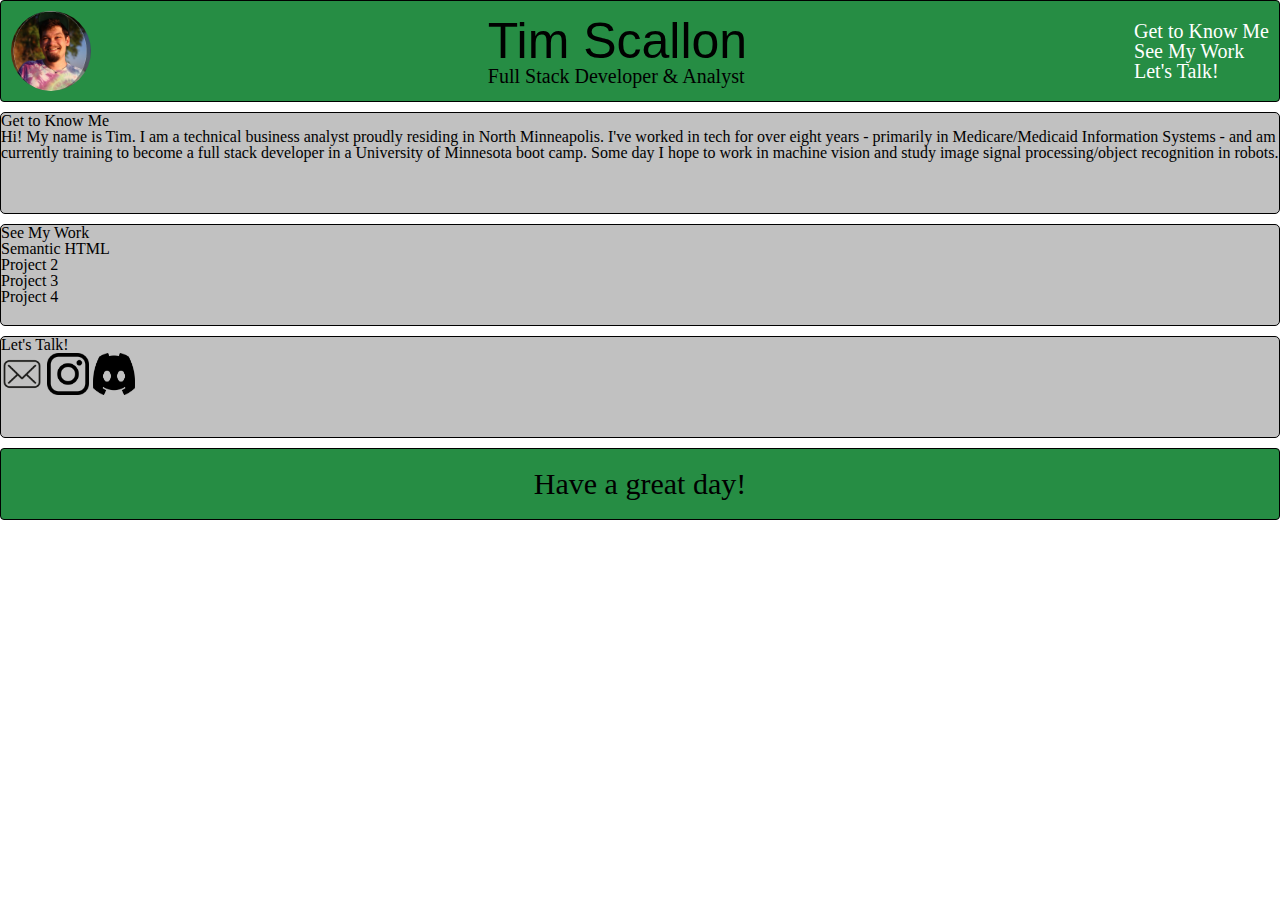
==== index.html @ ed117bcb "Added some icons and continued to format the body" ====
<!DOCTYPE html>
<html lang="en">

<head>
    <meta charset="UTF-8">
    <meta name="viewport" content="width=device-width, initial-scale=1.0">
    <link rel="stylesheet" href="./assets/css/reset.css" />
    <link rel="stylesheet" href="./assets/css/style.css" />
    <link rel="icon" href="./assets/favicon/favicon.ico" type=“image/x-icon” />
    <link rel=“shortcut icon” href=“favicon.ico” type=“image/x-icon”>
    <title>Tim Scallon's Portfolio</title>
</head>

<body>
    <header>
        <img src="./assets/images/headshot-timscallon.jpg" class="top-left"
        alt="A headshot of Tim Scallon, owner and creator of this portfolio page.">
        <section class="header-text">
            <h1>Tim Scallon</h1>
            <h2>Full Stack Developer & Analyst</h2>
        </section>

        <nav>
            <ul>
                <li>
                    <a href="#get-to-know-me">Get to Know Me</a>
                </li>
                <li>
                    <a href="#see-my-work">See My Work</a>
                </li>
                <li>
                    <a href="#lets-talk">Let's Talk!</a>
                </li>
            </ul>
        </nav>
    
    </header>

    <main>
        <section id="get-to-know-me">
            <h3>Get to Know Me</h3>
            <p>Hi! My name is Tim. I am a technical business analyst proudly residing in North Minneapolis. I've worked
                in tech for over eight years - primarily in Medicare/Medicaid Information Systems - and am currently
                training to become a full stack developer in a University of Minnesota boot camp. Some day I hope to
                work in machine vision and study image signal processing/object recognition in robots.</p>
        </section>

        <section id="see-my-work">
            <div class="container-projects">
                <h3>See My Work</h3>
                    <article id="">
                        <!-- <img src="./assets/pictures/semantic-html.jpg"> -->
                        <p>Semantic HTML</p>
                    </article>

                    <article id="">
                        <!-- <img src="./assets/pictures/project-2.jpg"> -->
                        <p>Project 2</p>
                    </article>
                    <article id="">
                        <!-- <img src="./assets/pictures/project-3.jpg"> -->
                        <p>Project 3</p>
                    </article>
                    <article id="">
                        <!-- <img src="./assets/pictures/project-4.jpg"> -->
                        <p>Project 4</p>
                    </article>
                </div>
            </div>
        </section>
        <section id="lets-talk">
            <h3>Let's Talk!</h3>
            <div>
                <a href="mailto:timscallon1@gmail.com" 
                target="_blank"><img src="./assets/images/email.png" alt="A symbolic icon depicting a mailing envelope."></a>
                <a href="https://www.instagram.com/frederico_swarthings" target="_blank"><img src="./assets/images/instagram.png" alt="A symbolic icon depicting the Instagram logo."></a>
                <a href="https://discord.gg/G8eJp6CHgz" target="_blank"><img src="./assets/images/discord.png" alt="A symbolic icon depicting the Discord logo." ></a>

            </div>
        </section>
    </main>
    <footer>
        <h4>Have a great day!</h4>
    </footer>

</body>

</html>
---- assets/css/style.css ----
header {
    background-color: #268d44;
    border: 1px solid black;
    border-radius: 4px;
    height: 100px;
    display: flex;
    flex-direction: row;
    justify-content: space-between;
}

header img.top-left {
    height: 80px;
    width: 80px;
    border-radius: 50%;
    padding: 10px;
}

header section.header-text {
    display: flex;
    flex-direction: column;
    padding-top: 15px;
    padding-bottom: 15px;
}
header h1 {
    font-size: 50px;
    font-family:'Trebuchet MS', 'Lucida Sans Unicode', 'Lucida Grande', 'Lucida Sans', Arial, sans-serif;
}

header h2 {
    font-size: 20px;
    font-family: Georgia, 'Times New Roman', Times, serif;
}

nav ul {
    padding-right: 10px;
    padding-top: 20px;
    padding-bottom: 20px;
}

/*Begin CSS for nav links*/
nav a {
    text-decoration: none;
    font-size: 20px;
}

nav a:link {
    color: #ffffff
/* - color for unvisited nav link */
}

nav a:visited {
    color: #0e94c9
/* - color for visited nav link */
}

nav a:hover {
    color: #000000
/* - color for visited nav link when mouse hovers over it */
}

nav a:active {
    color: #ff00d9
/* - color for nav link as it is clicked */
}
/*End CSS for nav links*/

a img {
    width:42px;
    height:42px;
}

section#get-to-know-me {
    height: 100px;
    background-color: #c1c1c1;
    border: 1px solid black;;
    margin-top: 10px;
    margin-bottom: 10px;
    border-radius: 5px;
}

section#see-my-work {
    height: 100px;
    background-color: #c1c1c1;
    border: 1px solid black;;
    margin-top: 10px;
    margin-bottom: 10px;
    border-radius: 5px;
}

section#lets-talk {
    height: 100px;
    background-color: #c1c1c1;
    border: 1px solid black;;
    margin-top: 10px;
    margin-bottom: 10px;
    border-radius: 5px;
}

footer {
    background-color: #268d44;
    border: 1px solid black;
    border-radius: 4px;
    height: 70px;
    display: flex;
    flex-direction: row;
    justify-content: center;
}

footer h4 {
    font-size: 30px;
    padding: 20px;
    font-family: Georgia, 'Times New Roman', Times, serif;
}
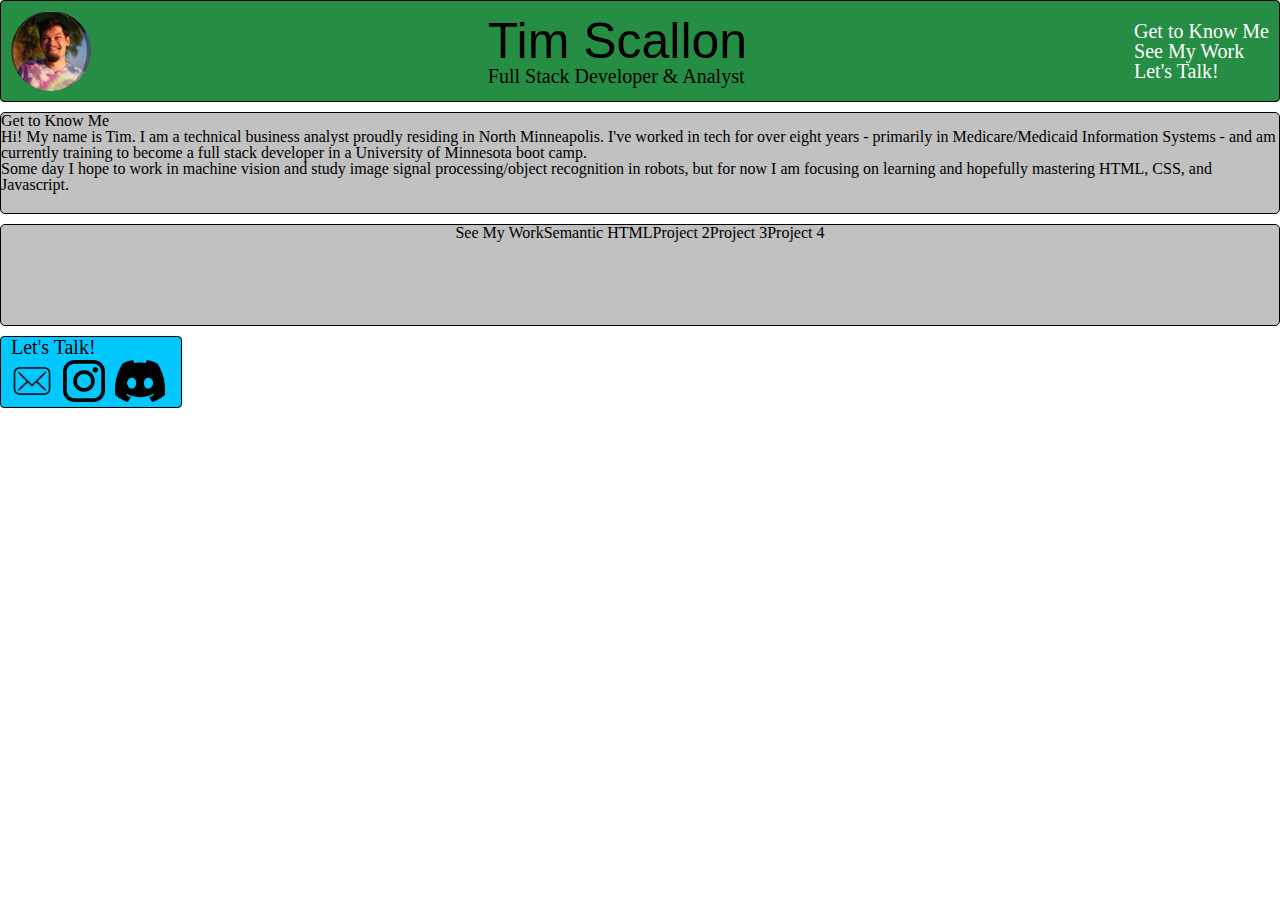
==== commit 417873c5: "Continued work on footer" ====
--- a/index.html
+++ b/index.html
@@ -13,8 +13,7 @@
 
 <body>
     <header>
-        <img src="./assets/images/headshot-timscallon.jpg" class="top-left"
-        alt="A headshot of Tim Scallon, owner and creator of this portfolio page.">
+        <img src="./assets/images/headshot-timscallon.jpg" alt="A headshot of Tim Scallon, owner and creator of this portfolio page" class="headshot">
         <section class="header-text">
             <h1>Tim Scallon</h1>
             <h2>Full Stack Developer & Analyst</h2>
@@ -41,8 +40,8 @@
             <h3>Get to Know Me</h3>
             <p>Hi! My name is Tim. I am a technical business analyst proudly residing in North Minneapolis. I've worked
                 in tech for over eight years - primarily in Medicare/Medicaid Information Systems - and am currently
-                training to become a full stack developer in a University of Minnesota boot camp. Some day I hope to
-                work in machine vision and study image signal processing/object recognition in robots.</p>
+                training to become a full stack developer in a University of Minnesota boot camp.</p><p>Some day I hope to
+                work in machine vision and study image signal processing/object recognition in robots, but for now I am focusing on learning and hopefully mastering HTML, CSS, and Javascript.</p>
         </section>
 
         <section id="see-my-work">
@@ -68,19 +67,19 @@
                 </div>
             </div>
         </section>
-        <section id="lets-talk">
-            <h3>Let's Talk!</h3>
-            <div>
-                <a href="mailto:timscallon1@gmail.com" 
-                target="_blank"><img src="./assets/images/email.png" alt="A symbolic icon depicting a mailing envelope."></a>
-                <a href="https://www.instagram.com/frederico_swarthings" target="_blank"><img src="./assets/images/instagram.png" alt="A symbolic icon depicting the Instagram logo."></a>
-                <a href="https://discord.gg/G8eJp6CHgz" target="_blank"><img src="./assets/images/discord.png" alt="A symbolic icon depicting the Discord logo." ></a>
+        
 
             </div>
         </section>
     </main>
     <footer>
-        <h4>Have a great day!</h4>
+        <h3 id="lets-talk">Let's Talk!</h3>
+        <div class="links">
+            <a href="mailto:timscallon1@gmail.com" 
+            target="_blank"><img src="./assets/images/email.png" alt="A symbolic icon depicting a mailing envelope." class="emaillogo"></a>
+            <a href="https://www.instagram.com/frederico_swarthings" target="_blank"><img src="./assets/images/instagram.png" alt="A symbolic icon depicting the Instagram logo." class="iglogo"></a>
+            <a href="https://discord.gg/G8eJp6CHgz" target="_blank"><img src="./assets/images/discord.png" alt="A symbolic icon depicting the Discord logo." class="discordlogo"></a>
+        </div>
     </footer>
 
 </body>
--- a/assets/css/style.css
+++ b/assets/css/style.css
@@ -1,3 +1,5 @@
+
+
 header {
     background-color: #268d44;
     border: 1px solid black;
@@ -8,7 +10,7 @@
     justify-content: space-between;
 }
 
-header img.top-left {
+header img.headshot {
     height: 80px;
     width: 80px;
     border-radius: 50%;
@@ -64,10 +66,6 @@
 }
 /*End CSS for nav links*/
 
-a img {
-    width:42px;
-    height:42px;
-}
 
 section#get-to-know-me {
     height: 100px;
@@ -87,27 +85,55 @@
     border-radius: 5px;
 }
 
-section#lets-talk {
-    height: 100px;
-    background-color: #c1c1c1;
-    border: 1px solid black;;
-    margin-top: 10px;
-    margin-bottom: 10px;
-    border-radius: 5px;
+.container-projects {
+    display: flex;
+    flex-wrap: wrap;
+    justify-content: center;
 }
 
+
+
 footer {
-    background-color: #268d44;
+    background-color: #02c8ff;
     border: 1px solid black;
     border-radius: 4px;
     height: 70px;
+    width: 180px;
+    display: flex;
+    flex-direction: column;
+    /* justify-content: space-between; */
+}
+
+footer h3 {
+    font-size: 20px;
+    padding-left: 10px;
+    font-family: Georgia, 'Times New Roman', Times, serif;
+}
+
+div.links {
     display: flex;
     flex-direction: row;
-    justify-content: center;
 }
 
-footer h4 {
-    font-size: 30px;
-    padding: 20px;
-    font-family: Georgia, 'Times New Roman', Times, serif;
+
+.emaillogo {
+    padding-left: 10px;
+    padding-top: 3px;
+    width:42px;
+    height:42px;
+}
+
+.iglogo {
+    padding-left: 10px;
+    padding-top: 3px;
+    width:42px;
+    height:42px;
+}
+
+.discordlogo {
+    padding-left: 10px;
+    padding-right: 10px;
+    padding-top: 3px;
+    width:50px;
+    height:42px;
 }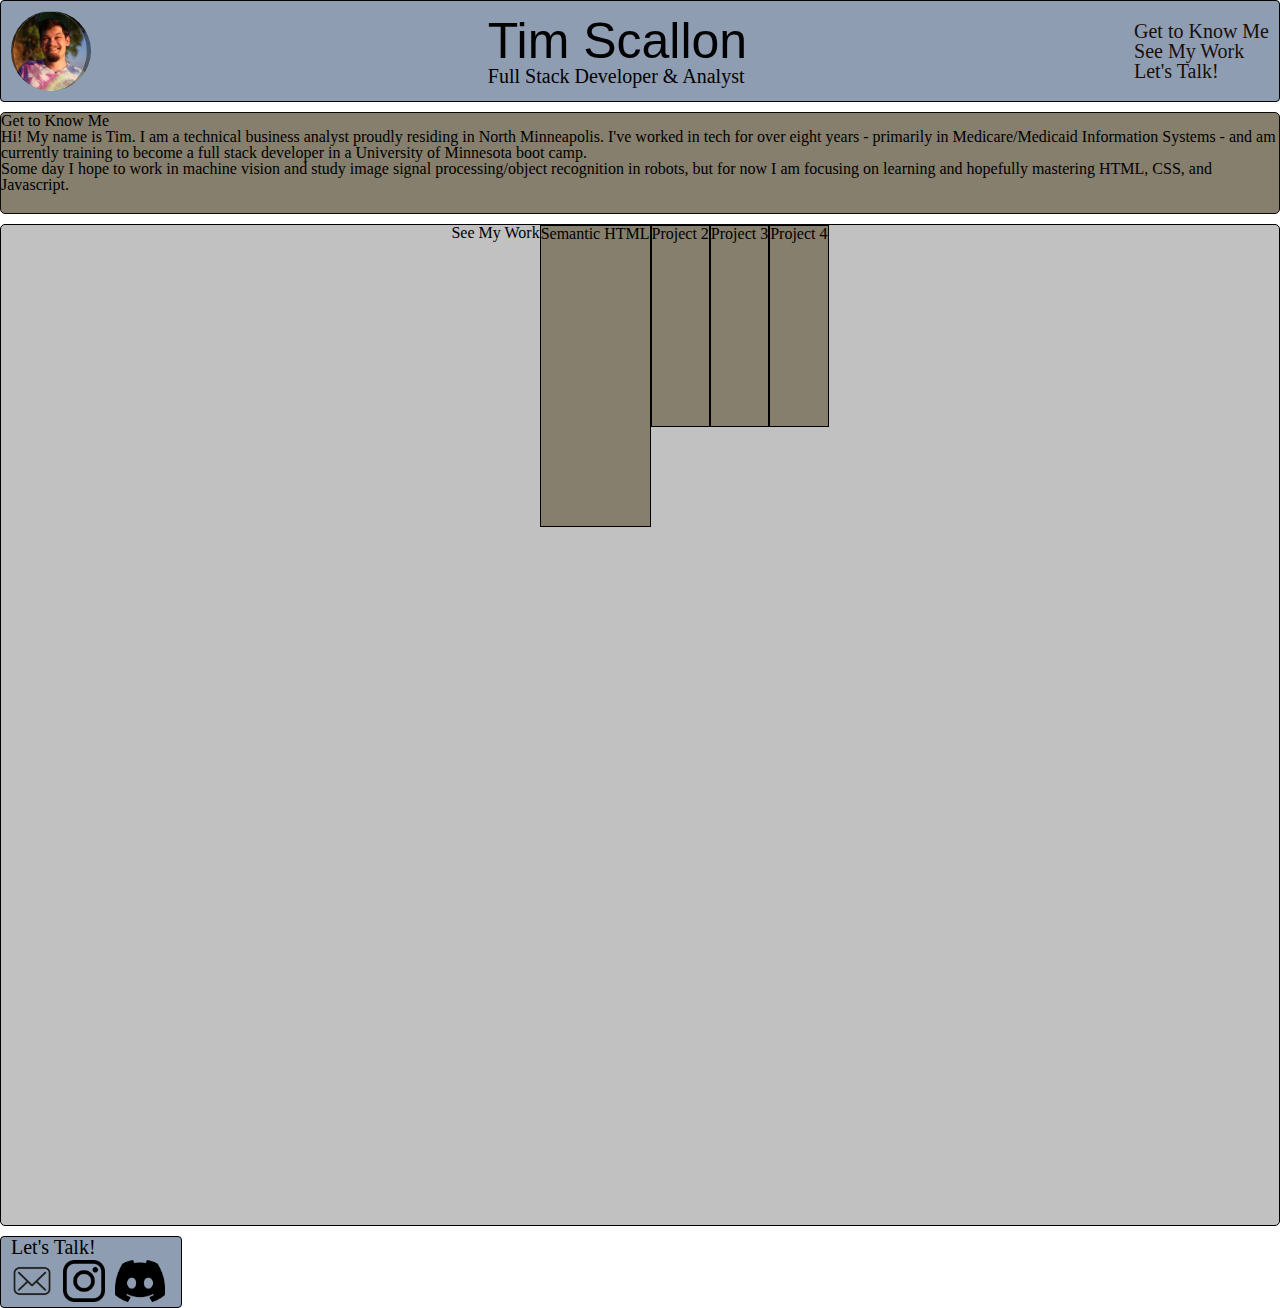
==== commit c75c2351: "image work" ====
--- a/index.html
+++ b/index.html
@@ -47,20 +47,22 @@
         <section id="see-my-work">
             <div class="container-projects">
                 <h3>See My Work</h3>
-                    <article id="">
+                    <article id="main-project">
                         <!-- <img src="./assets/pictures/semantic-html.jpg"> -->
                         <p>Semantic HTML</p>
                     </article>
 
-                    <article id="">
+                    <article class="minor-project-tile" id="project-2">
                         <!-- <img src="./assets/pictures/project-2.jpg"> -->
                         <p>Project 2</p>
                     </article>
-                    <article id="">
+
+                    <article class="minor-project-tile" id="project-3">
                         <!-- <img src="./assets/pictures/project-3.jpg"> -->
                         <p>Project 3</p>
                     </article>
-                    <article id="">
+
+                    <article class="minor-project-tile" id="project-4">
                         <!-- <img src="./assets/pictures/project-4.jpg"> -->
                         <p>Project 4</p>
                     </article>
--- a/assets/css/style.css
+++ b/assets/css/style.css
@@ -1,13 +1,14 @@
-
+/*Begin CSS for complete header*/
 
 header {
-    background-color: #268d44;
+    background-color: #8F9DB3;
     border: 1px solid black;
     border-radius: 4px;
     height: 100px;
     display: flex;
     flex-direction: row;
     justify-content: space-between;
+    /*Header bar*/
 }
 
 header img.headshot {
@@ -33,51 +34,61 @@
     font-family: Georgia, 'Times New Roman', Times, serif;
 }
 
+/*Begin CSS for nav links*/
+
 nav ul {
     padding-right: 10px;
     padding-top: 20px;
     padding-bottom: 20px;
+    font-family: Georgia, 'Times New Roman', Times, serif;
 }
 
-/*Begin CSS for nav links*/
 nav a {
     text-decoration: none;
     font-size: 20px;
 }
 
 nav a:link {
-    color: #ffffff
+    color: #180F07
 /* - color for unvisited nav link */
 }
 
 nav a:visited {
-    color: #0e94c9
+    color: #867F6D
 /* - color for visited nav link */
 }
 
 nav a:hover {
-    color: #000000
+    color: #0B0A05;
+    font-weight: bold;
+    
 /* - color for visited nav link when mouse hovers over it */
 }
 
 nav a:active {
-    color: #ff00d9
+    color: #49402F
 /* - color for nav link as it is clicked */
 }
 /*End CSS for nav links*/
+/*End CSS for complete header*/
 
+/*Begin CSS for author bio section*/
 
 section#get-to-know-me {
     height: 100px;
-    background-color: #c1c1c1;
-    border: 1px solid black;;
+    background-color: #867F6D;
+    border: 1px solid #0B0A05;
     margin-top: 10px;
     margin-bottom: 10px;
     border-radius: 5px;
 }
 
+
+/*End CSS for author bio section*/
+/*Begin CSS for portfolio work section*/
+
 section#see-my-work {
-    height: 100px;
+    height: 1000px;
     background-color: #c1c1c1;
     border: 1px solid black;;
     margin-top: 10px;
@@ -91,10 +102,40 @@
     justify-content: center;
 }
 
+#main-project {
+    background-image: url(./assets/images/main-project.jpg);
+    background-size: cover;
+    background-repeat: no-repeat;
+    height: 300px;
+    background-color: #867F6D;
+    border: 1px solid black;
+}
 
+.minor-project-tile {
+    background-size: cover;
+    background-repeat: no-repeat;
+    height: 200px;
+    background-color: #867F6D;
+    border: 1px solid black;
+}
+
+#project-2 {
+    background-image: url(./assets/images/project-2.jpg);
+}
+
+#project-3 {
+    background-image: url(./assets/images/project-3.jpg);
+}
+
+#project-4 {
+    background-image: url(./assets/images/project-4.jpg);
+}
+
+/*End CSS for portfolio work section*/
+/*Begin CSS for footer section*/
 
 footer {
-    background-color: #02c8ff;
+    background-color: #8F9DB3;
     border: 1px solid black;
     border-radius: 4px;
     height: 70px;
@@ -110,11 +151,12 @@
     font-family: Georgia, 'Times New Roman', Times, serif;
 }
 
+/*Begin CSS for logo contact links*/
+
 div.links {
     display: flex;
     flex-direction: row;
 }
-
 
 .emaillogo {
     padding-left: 10px;
@@ -136,4 +178,7 @@
     padding-top: 3px;
     width:50px;
     height:42px;
-}+}
+
+/*Begin CSS for portfolio work section*/
+/*End CSS for footer section*/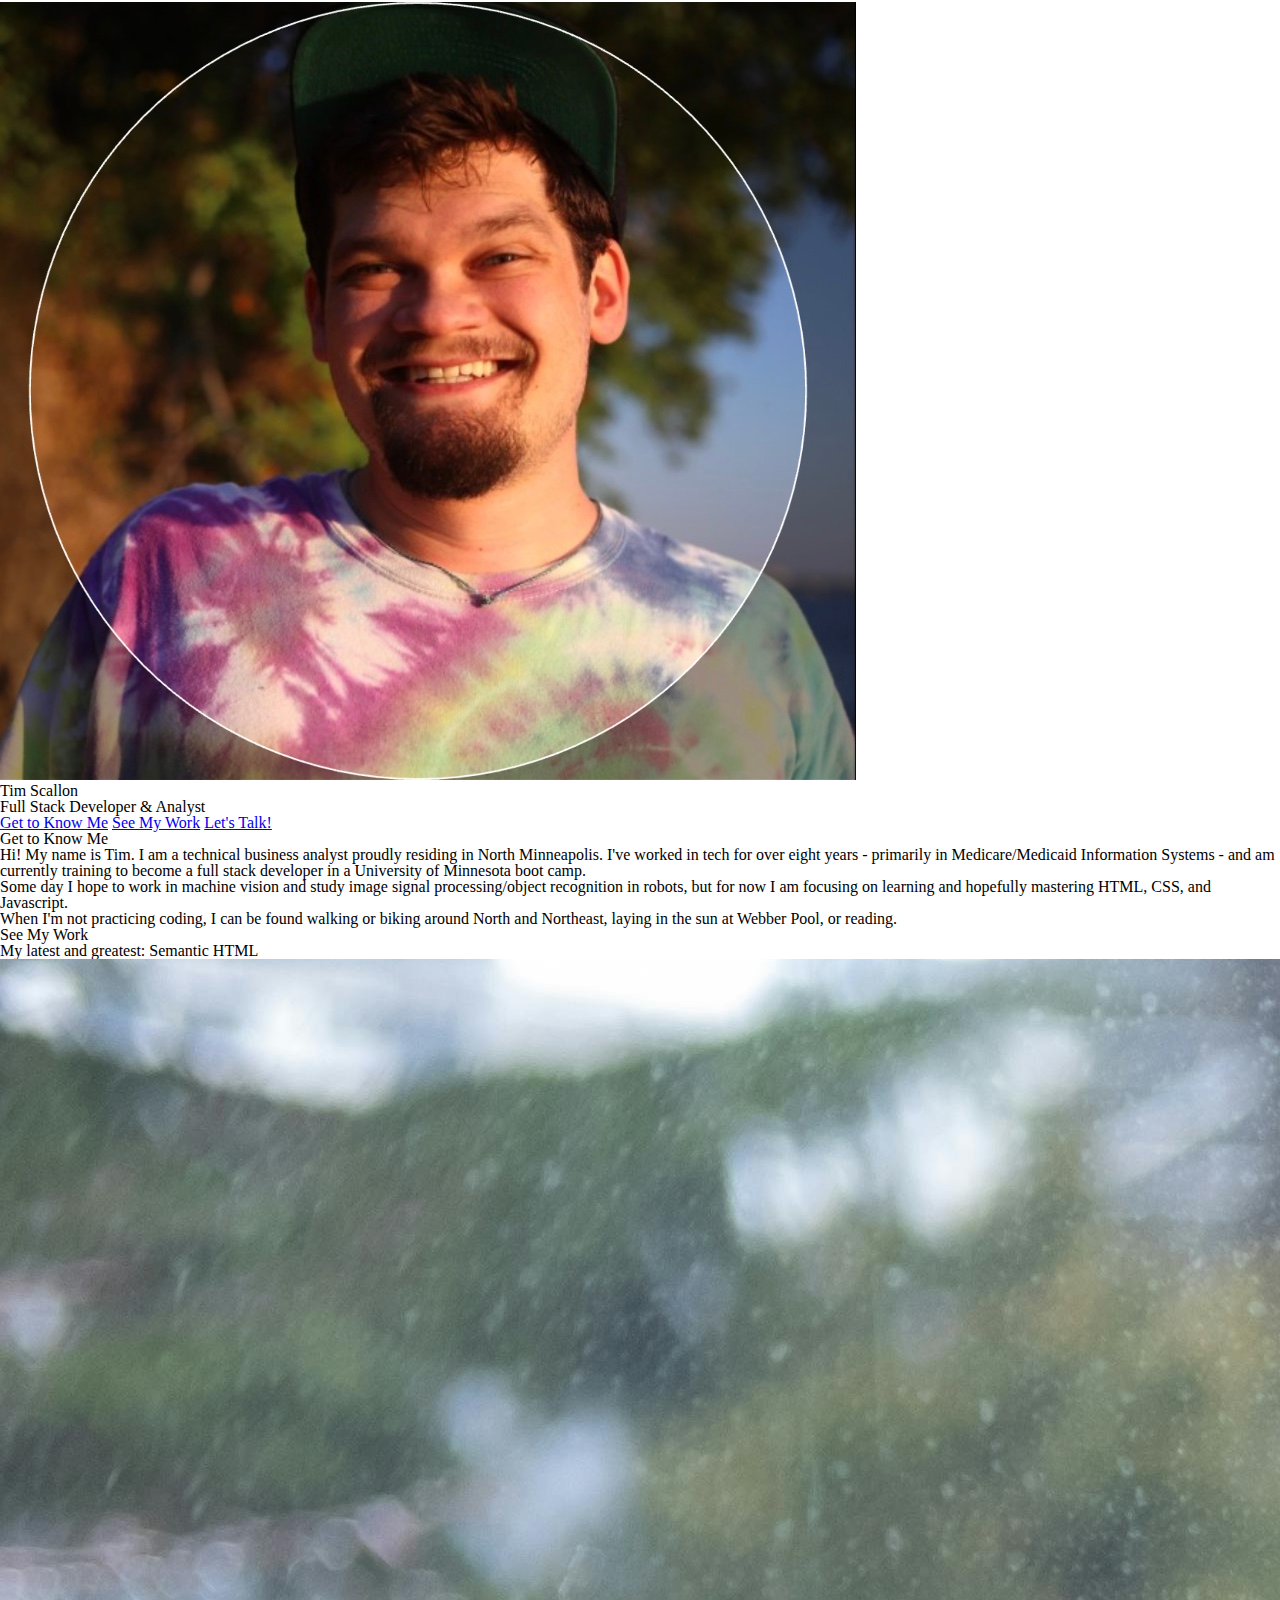
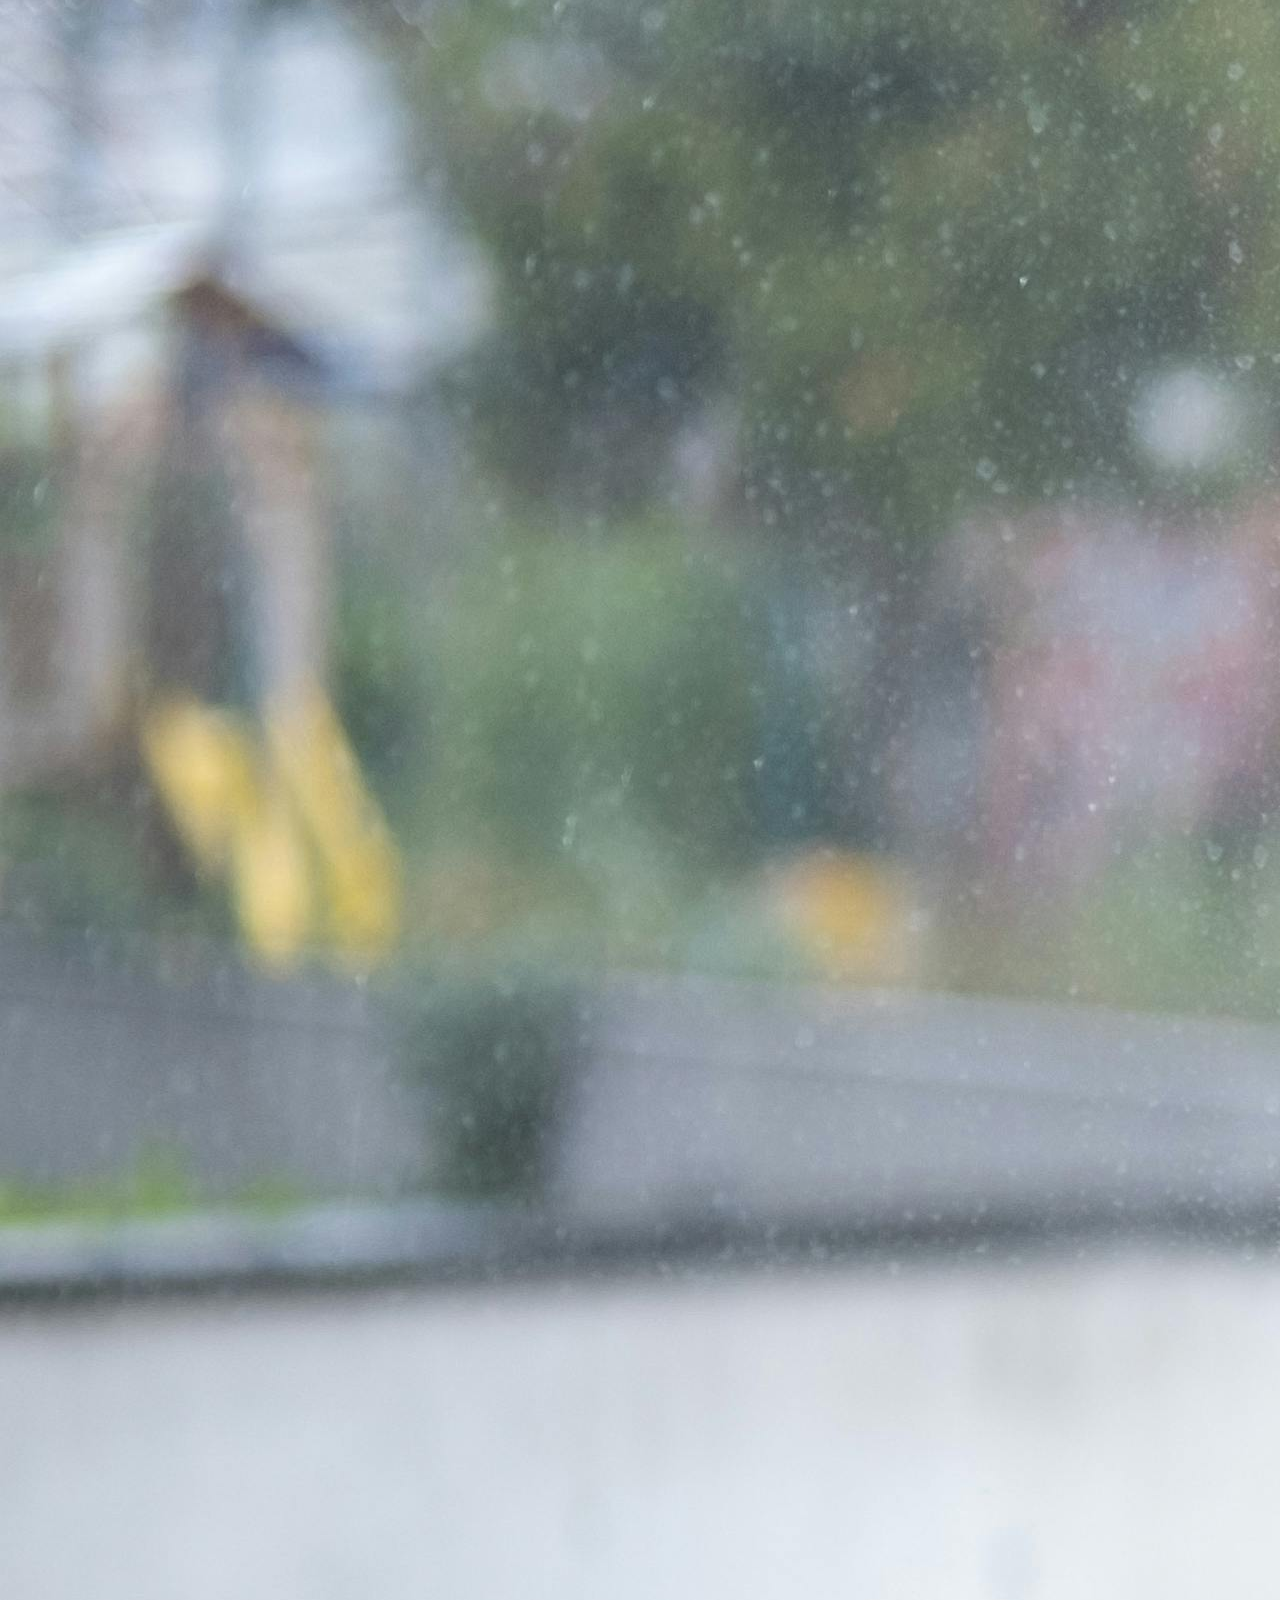
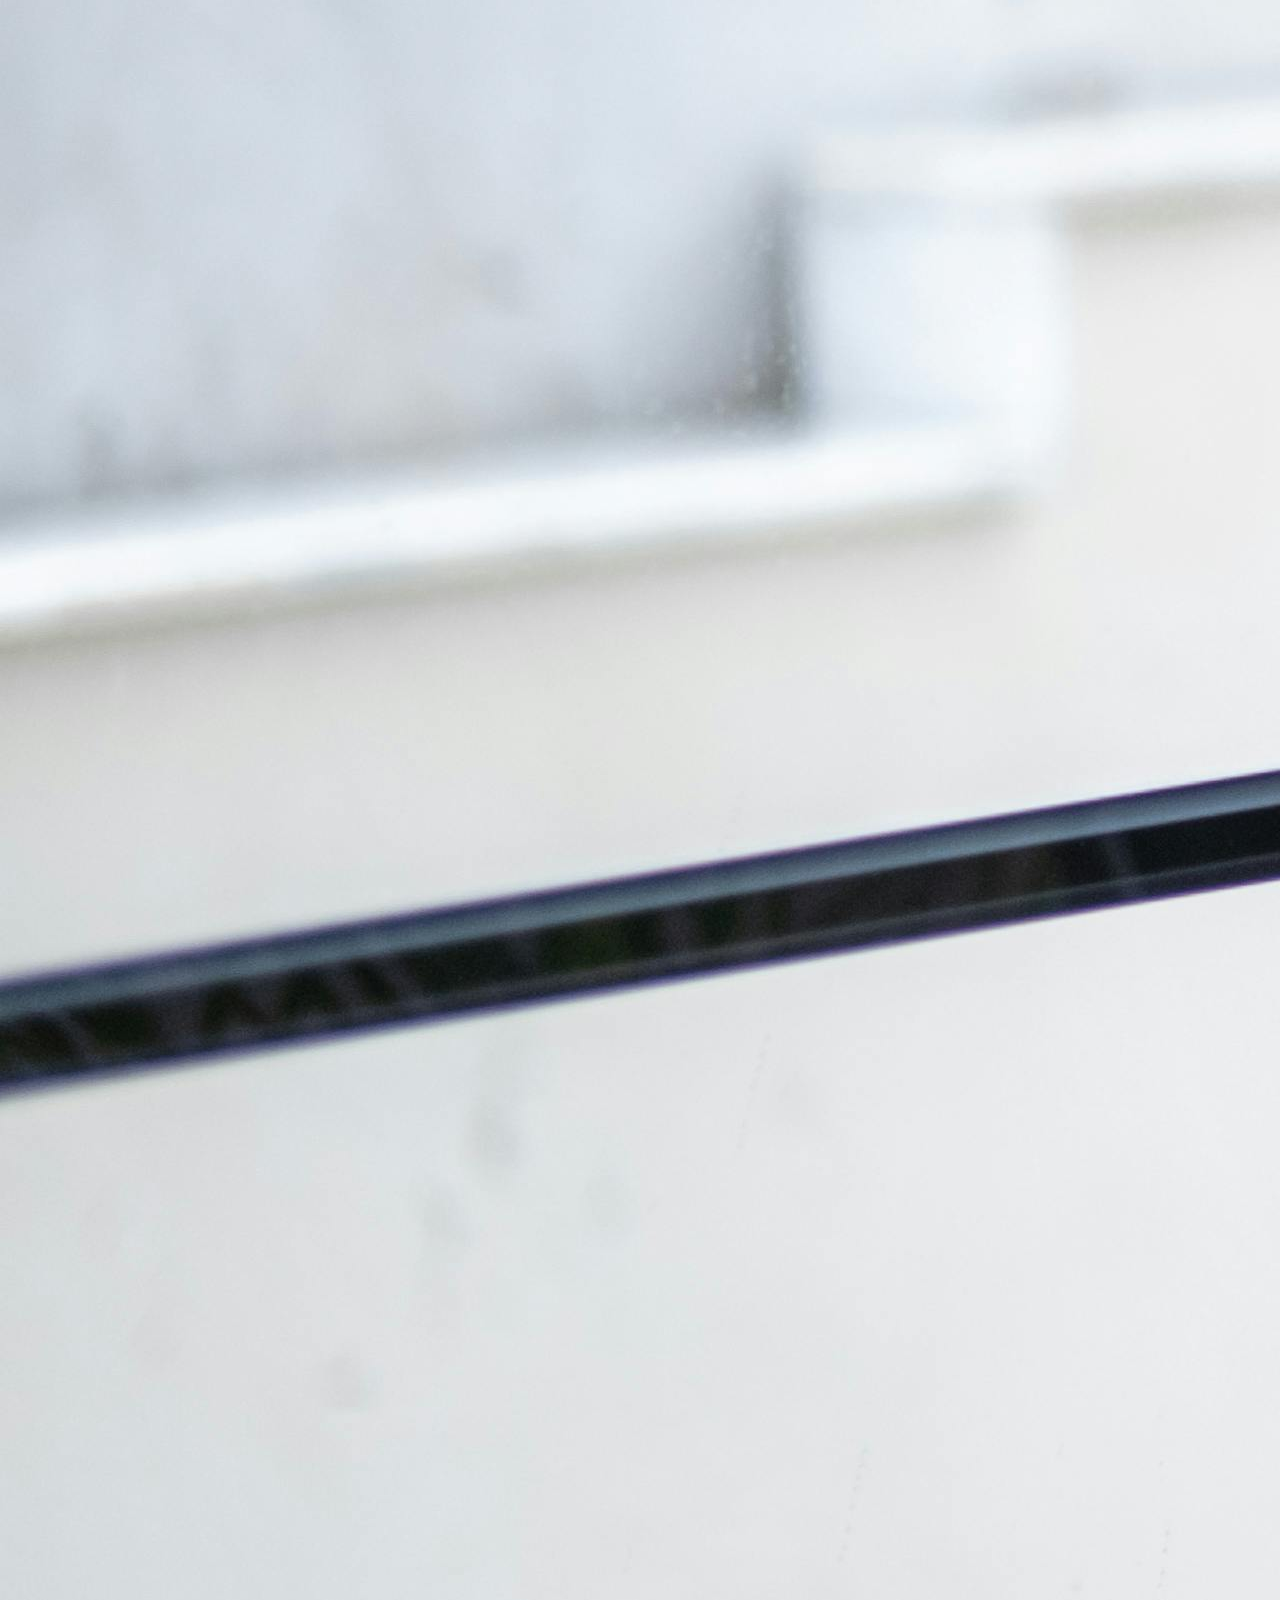
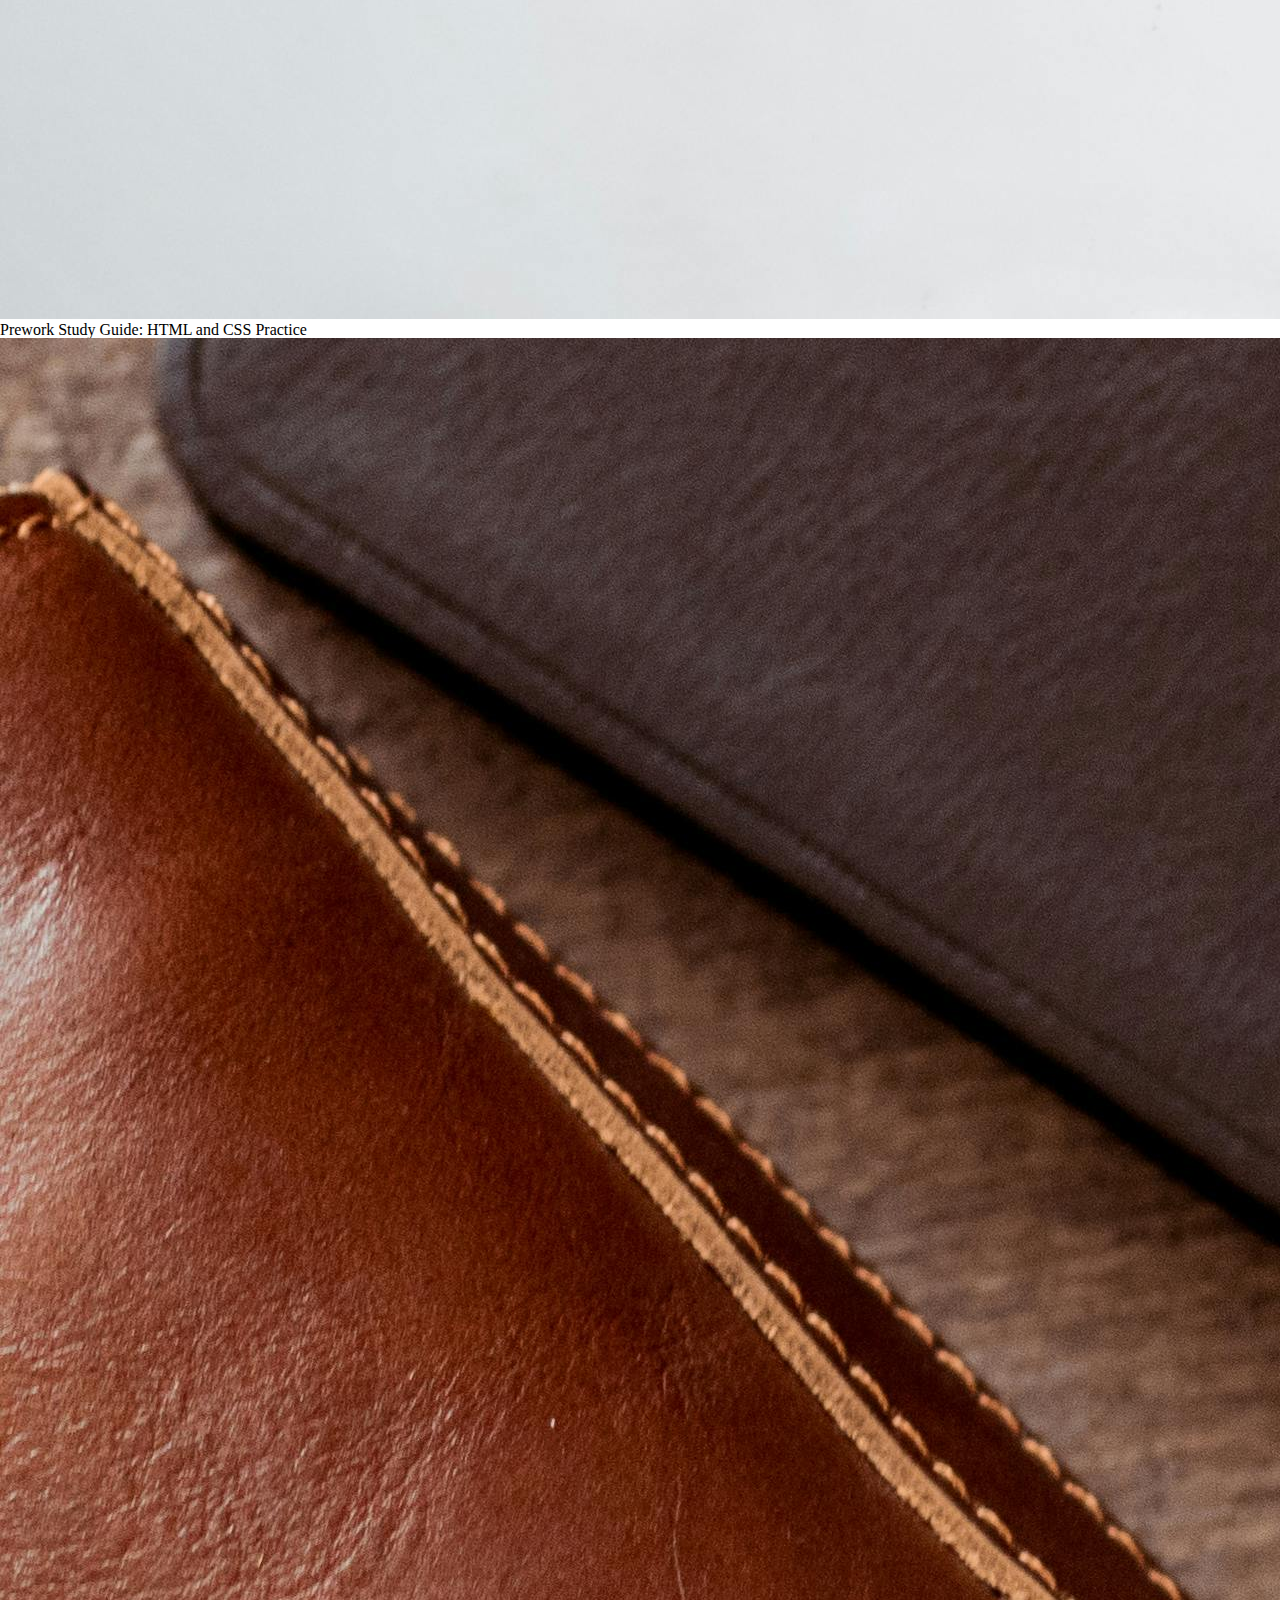
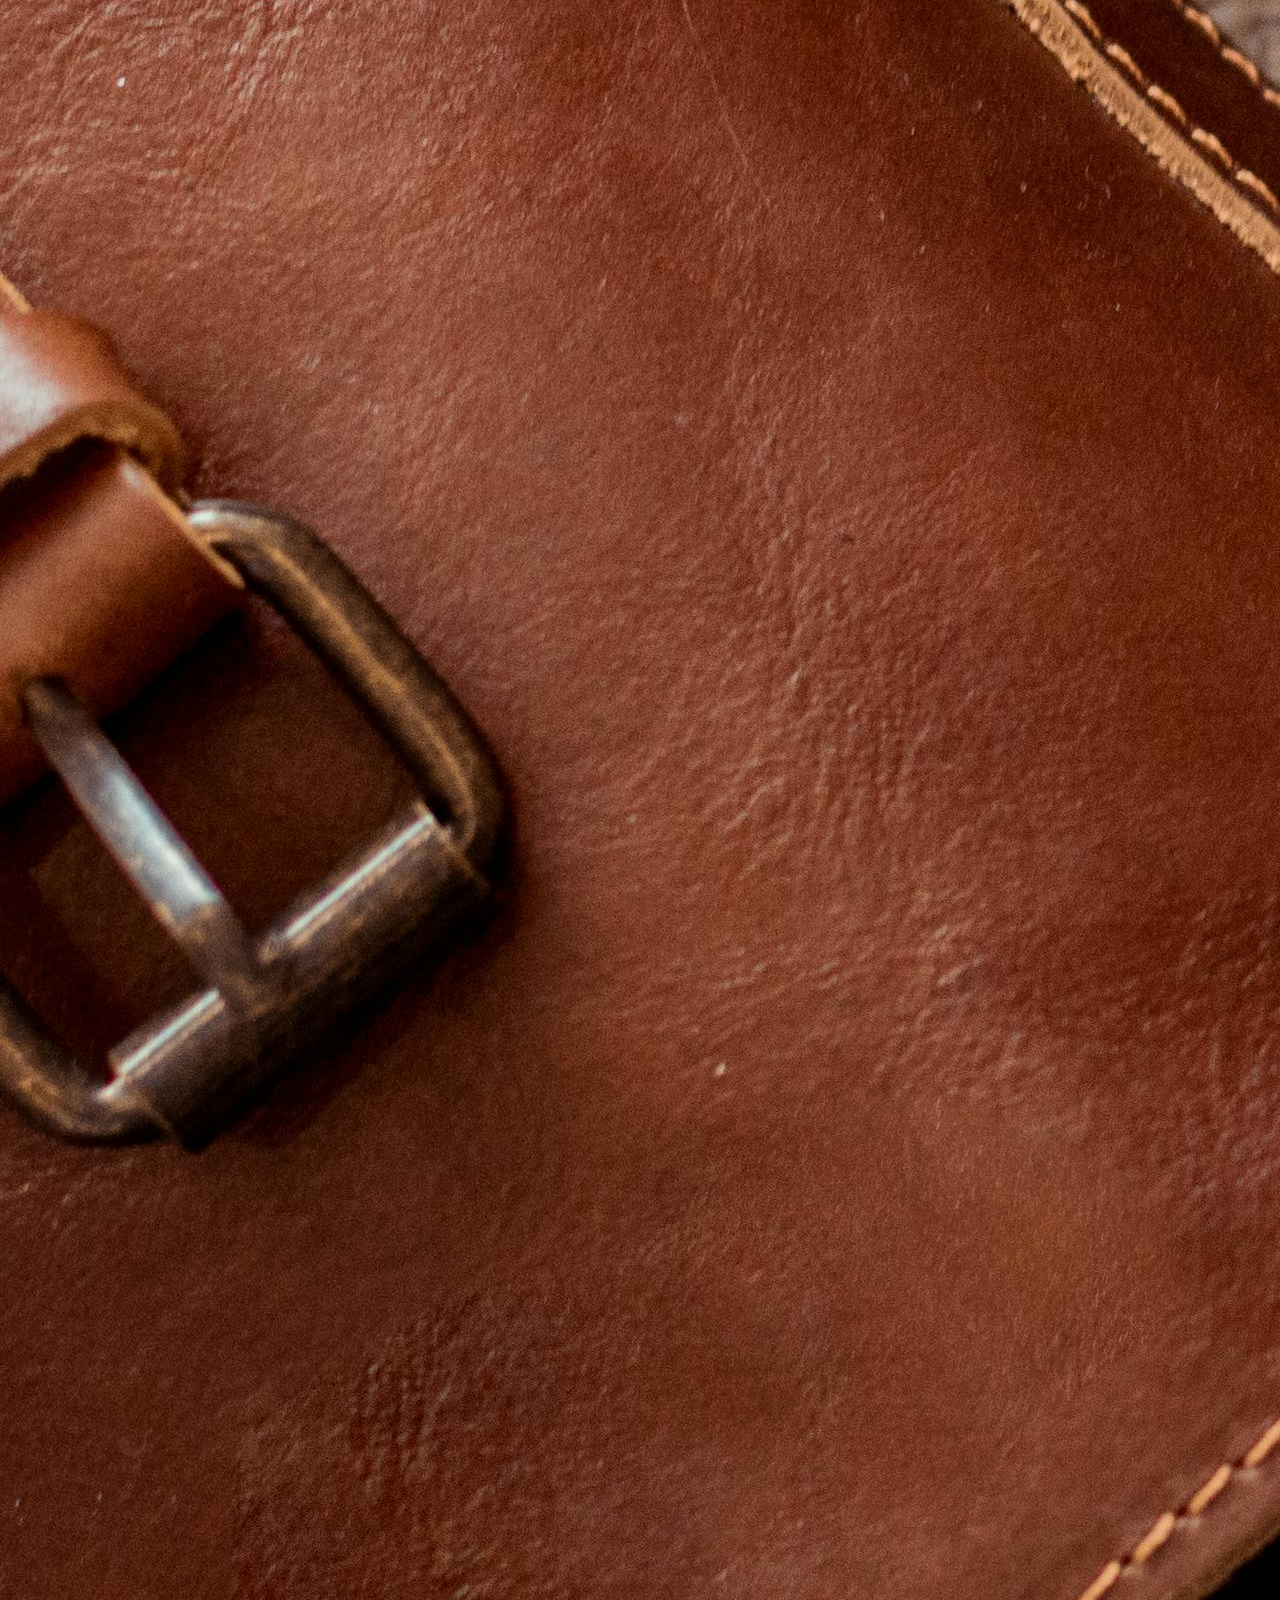
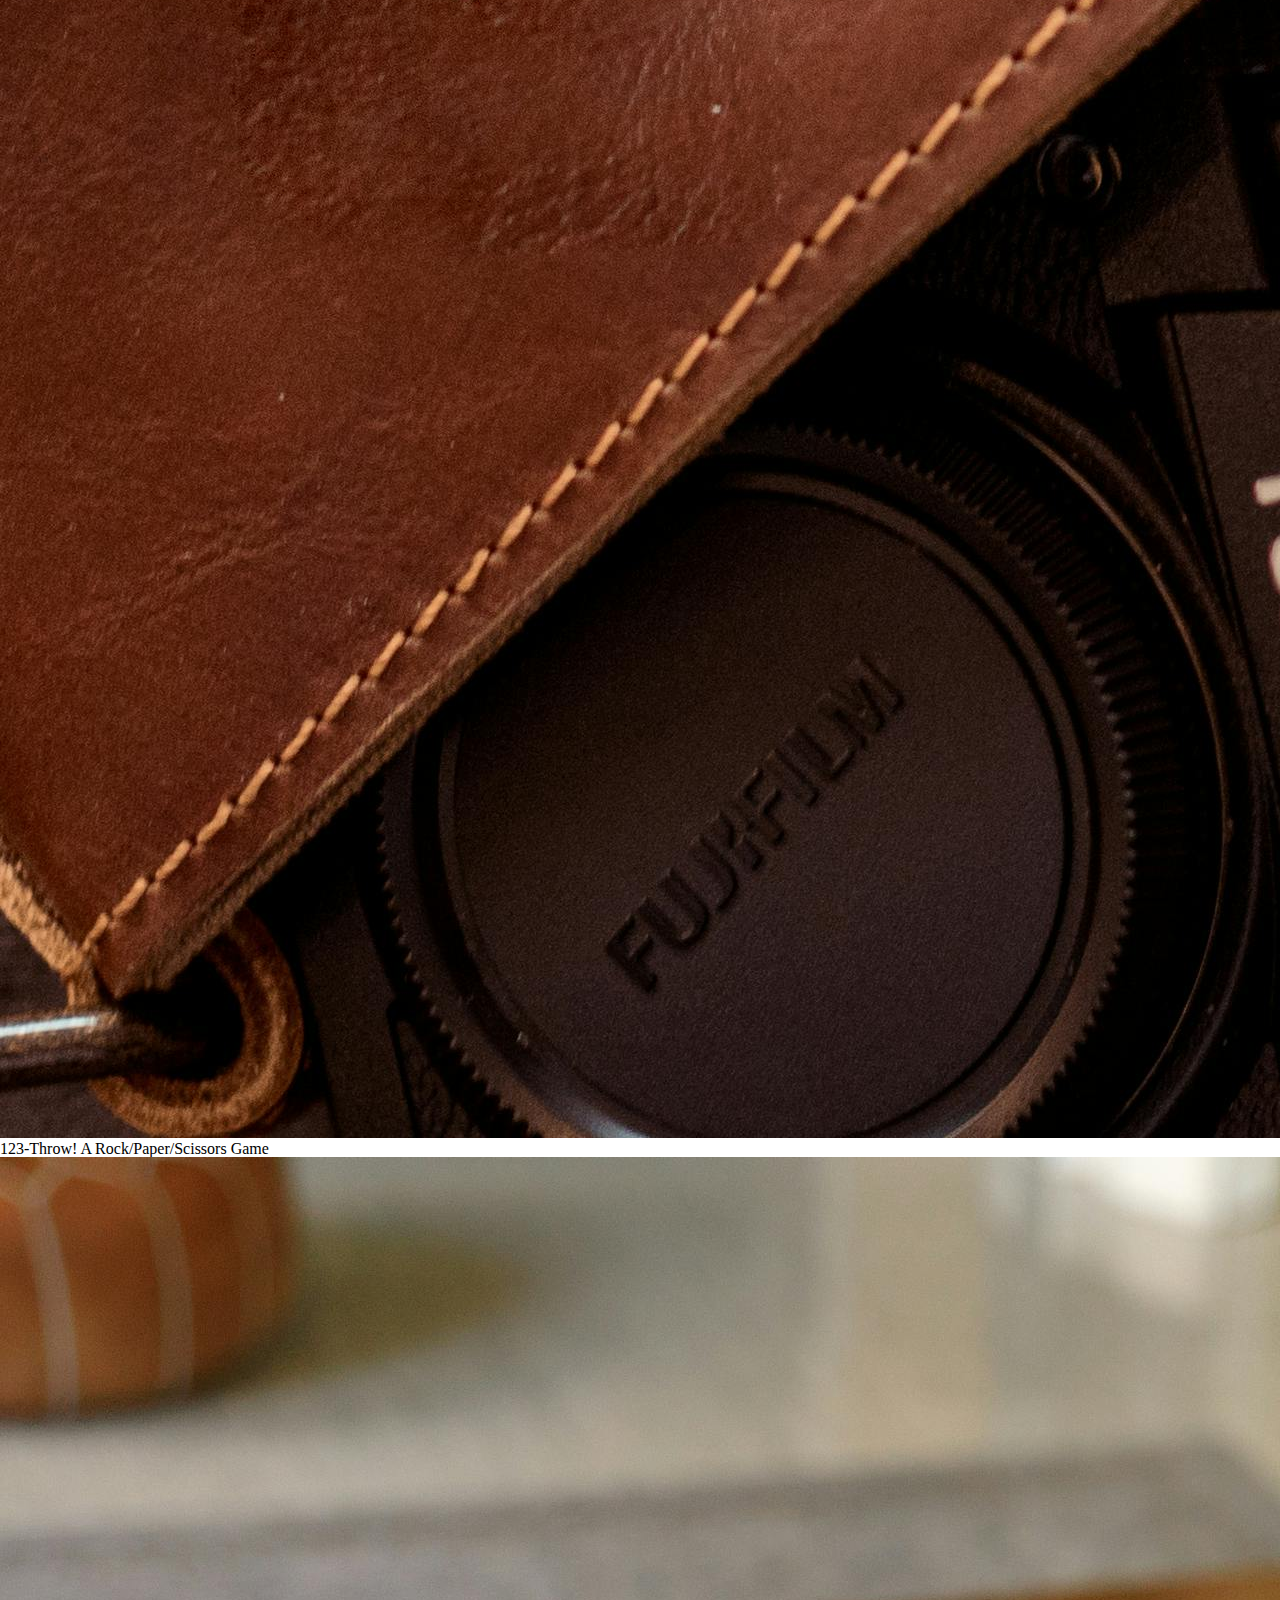
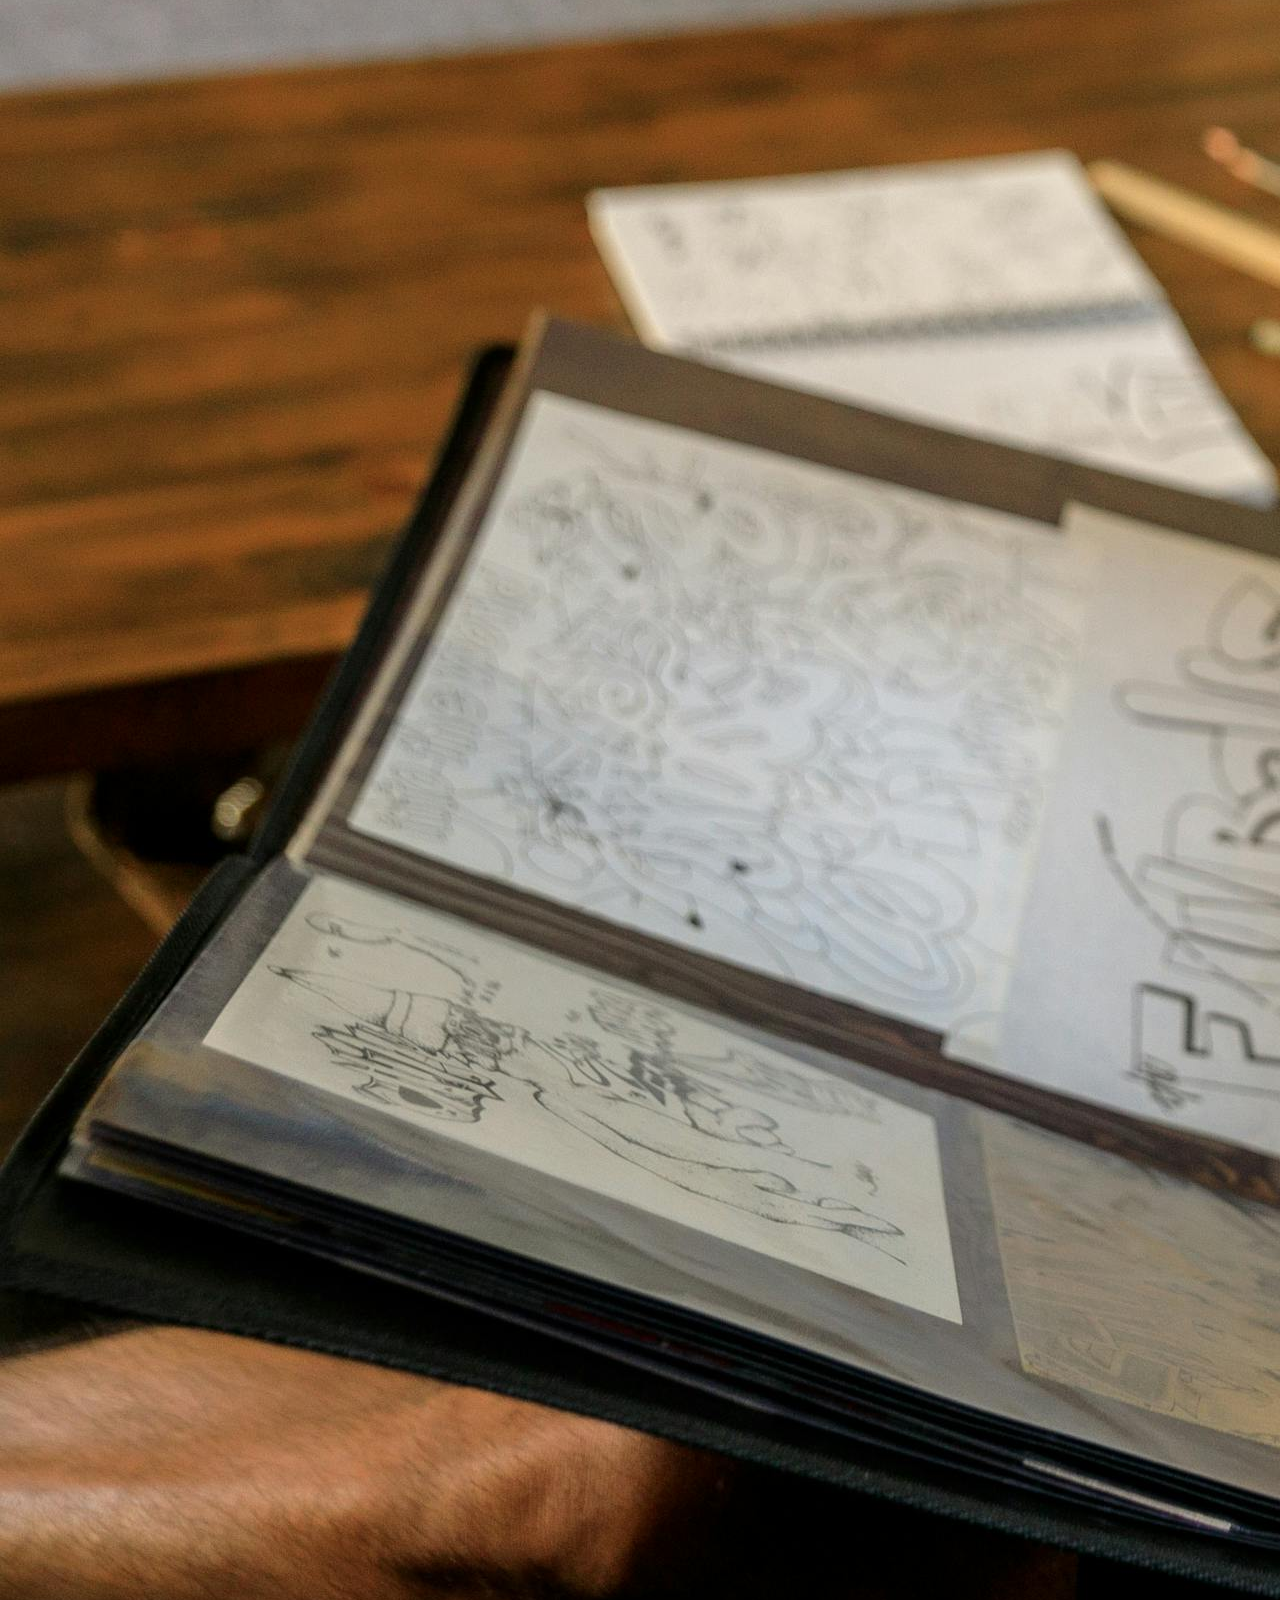
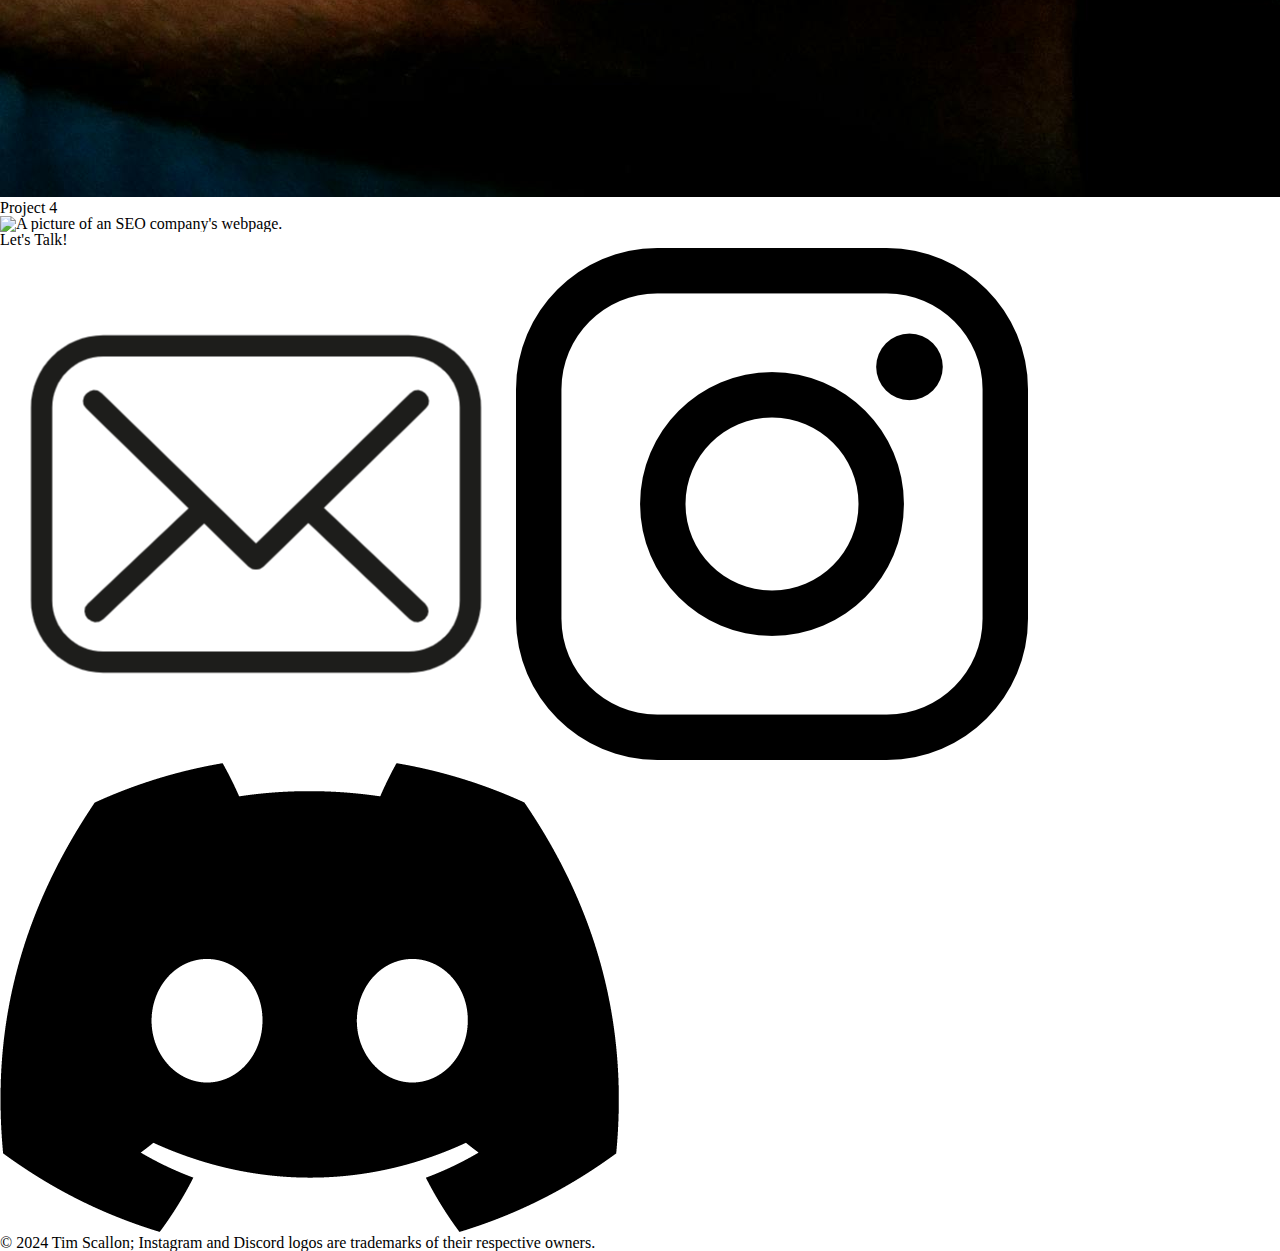
==== commit 03547560: "Major breakthrough, finally more than halfway there. Need to revisit image placement etc." ====
--- a/index.html
+++ b/index.html
@@ -5,82 +5,80 @@
     <meta charset="UTF-8">
     <meta name="viewport" content="width=device-width, initial-scale=1.0">
     <link rel="stylesheet" href="./assets/css/reset.css" />
-    <link rel="stylesheet" href="./assets/css/style.css" />
+    <link rel="stylesheet" href="./assets/css/style-new.css" />
     <link rel="icon" href="./assets/favicon/favicon.ico" type=“image/x-icon” />
     <link rel=“shortcut icon” href=“favicon.ico” type=“image/x-icon”>
     <title>Tim Scallon's Portfolio</title>
 </head>
 
 <body>
-    <header>
-        <img src="./assets/images/headshot-timscallon.jpg" alt="A headshot of Tim Scallon, owner and creator of this portfolio page" class="headshot">
-        <section class="header-text">
+    <header class="header">
+        <div class="headshot">
+            <img src="./assets/images/headshot-timscallon.jpg" alt="A headshot of Tim Scallon, owner and creator of this portfolio page.">
+        </div>
+
+        <div class="name-title">
             <h1>Tim Scallon</h1>
             <h2>Full Stack Developer & Analyst</h2>
-        </section>
+        </div>
 
         <nav>
-            <ul>
-                <li>
-                    <a href="#get-to-know-me">Get to Know Me</a>
-                </li>
-                <li>
-                    <a href="#see-my-work">See My Work</a>
-                </li>
-                <li>
-                    <a href="#lets-talk">Let's Talk!</a>
-                </li>
-            </ul>
+            <a href="#get-to-know-me">Get to Know Me</a>
+            <a href="#see-my-work">See My Work</a>
+            <a href="#lets-talk">Let's Talk!</a>
         </nav>
+    </header>
     
-    </header>
-
     <main>
         <section id="get-to-know-me">
-            <h3>Get to Know Me</h3>
-            <p>Hi! My name is Tim. I am a technical business analyst proudly residing in North Minneapolis. I've worked
-                in tech for over eight years - primarily in Medicare/Medicaid Information Systems - and am currently
-                training to become a full stack developer in a University of Minnesota boot camp.</p><p>Some day I hope to
-                work in machine vision and study image signal processing/object recognition in robots, but for now I am focusing on learning and hopefully mastering HTML, CSS, and Javascript.</p>
+            <h2>Get to Know Me</h2>
+            <p>Hi! My name is Tim. I am a technical business analyst proudly residing in North Minneapolis. I've worked in tech for over eight years - primarily in Medicare/Medicaid Information Systems - and am currently
+            training to become a full stack developer in a University of Minnesota boot camp.</p>
+            <p>Some day I hope to work in machine vision and study image signal processing/object recognition in robots, but for now I am focusing on learning and hopefully mastering HTML, CSS, and Javascript.</p>
+            <p>When I'm not practicing coding, I can be found walking or biking around North and Northeast, laying in the sun at Webber Pool, or reading.</p>
         </section>
 
         <section id="see-my-work">
+            <h2>See My Work</h2>
             <div class="container-projects">
-                <h3>See My Work</h3>
-                    <article id="main-project">
-                        <!-- <img src="./assets/pictures/semantic-html.jpg"> -->
-                        <p>Semantic HTML</p>
+    
+                    <article class="main-project" class="projects">
+                        <h3>My latest and greatest: Semantic HTML</h3>
+                        <img src="./assets/images/main-project.jpg" alt="A picture of an SEO company's webpage.">
                     </article>
 
-                    <article class="minor-project-tile" id="project-2">
-                        <!-- <img src="./assets/pictures/project-2.jpg"> -->
-                        <p>Project 2</p>
+                    <article class="projects">
+                        <h3>Prework Study Guide: HTML and CSS Practice</h3>
+                        <img src="./assets/images/project-2.jpg" alt="A picture of an SEO company's webpage.">
                     </article>
 
-                    <article class="minor-project-tile" id="project-3">
-                        <!-- <img src="./assets/pictures/project-3.jpg"> -->
-                        <p>Project 3</p>
+                    <article class="projects">
+                        <h3>123-Throw! A Rock/Paper/Scissors Game</h3>
+                        <img src="./assets/images/project-3.jpg" alt="A picture of an SEO company's webpage.">
                     </article>
 
-                    <article class="minor-project-tile" id="project-4">
-                        <!-- <img src="./assets/pictures/project-4.jpg"> -->
-                        <p>Project 4</p>
+                    <article class="projects">
+                        <h3>Project 4</h3>
+                        <img src="./assets/images/project-4.jpg" alt="A picture of an SEO company's webpage.">
                     </article>
-                </div>
+
+    </main>
+
+    <footer class="footer">
+        <div class="talkbox">
+            <h3 id="lets-talk">Let's Talk!</h3>    
+            <div class="links">
+                <a href="mailto:timscallon1@gmail.com" 
+                target="_blank"><img src="./assets/images/email.png" alt="A symbolic icon depicting a mailing envelope." class="emaillogo"></a>
+
+                <a href="https://www.instagram.com/frederico_swarthings" target="_blank"><img src="./assets/images/instagram.png" alt="A symbolic icon depicting the Instagram logo." class="iglogo"></a>
+
+                <a href="https://discord.gg/G8eJp6CHgz" target="_blank"><img src="./assets/images/discord.png" alt="A symbolic icon depicting the Discord logo." class="discordlogo"></a>
             </div>
-        </section>
-        
-
-            </div>
-        </section>
-    </main>
-    <footer>
-        <h3 id="lets-talk">Let's Talk!</h3>
-        <div class="links">
-            <a href="mailto:timscallon1@gmail.com" 
-            target="_blank"><img src="./assets/images/email.png" alt="A symbolic icon depicting a mailing envelope." class="emaillogo"></a>
-            <a href="https://www.instagram.com/frederico_swarthings" target="_blank"><img src="./assets/images/instagram.png" alt="A symbolic icon depicting the Instagram logo." class="iglogo"></a>
-            <a href="https://discord.gg/G8eJp6CHgz" target="_blank"><img src="./assets/images/discord.png" alt="A symbolic icon depicting the Discord logo." class="discordlogo"></a>
+        </div>
+        <div class="copyright">
+        <h3>&copy; 2024 Tim Scallon; Instagram and Discord logos are trademarks of their respective owners.
+        </h3>
         </div>
     </footer>
 
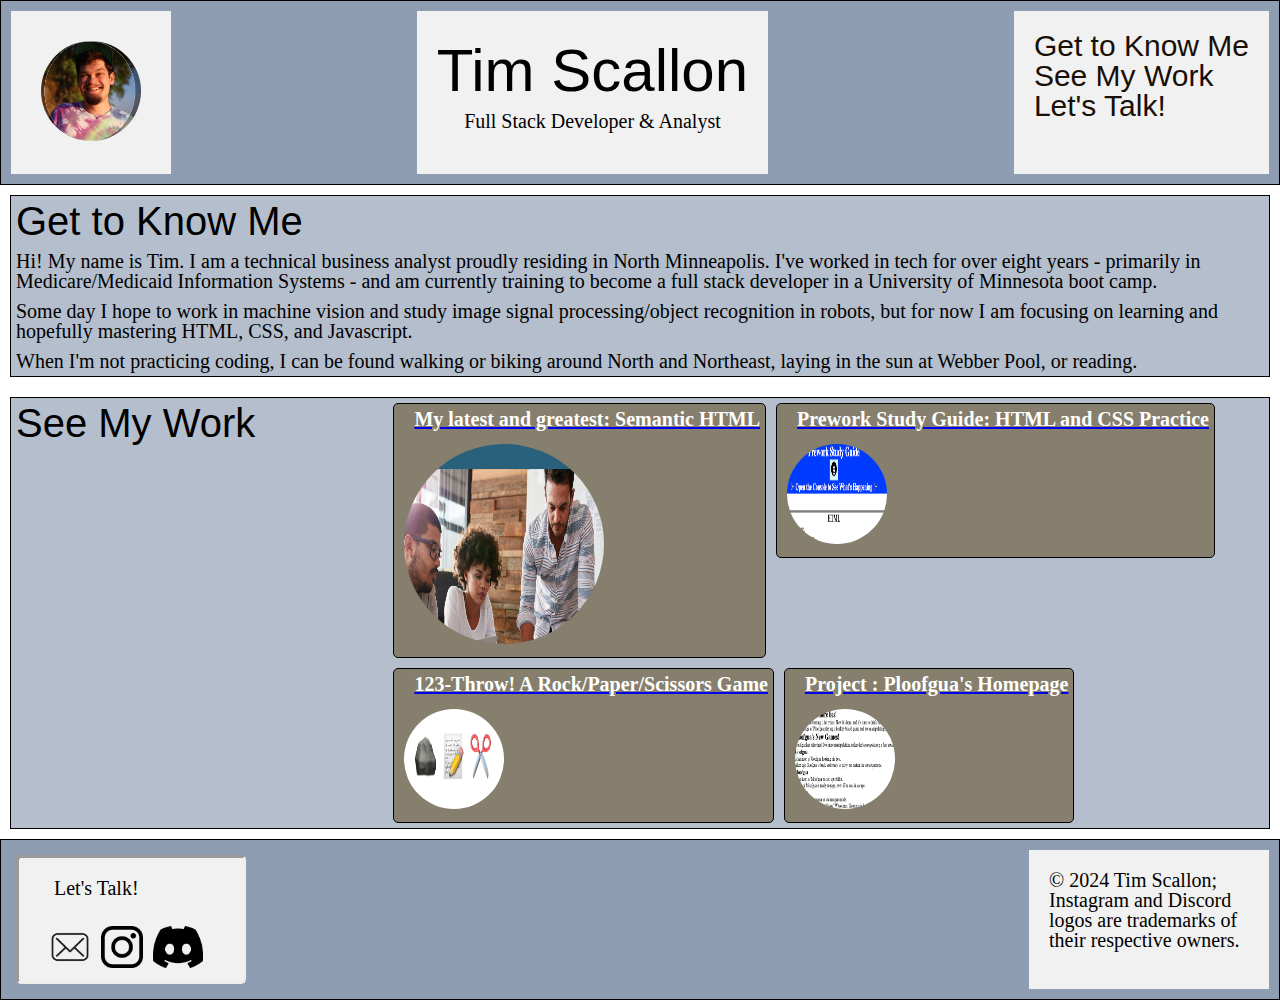
==== commit e20727b5: "added actual images for four projects and linked them to the correct sites." ====
--- a/index.html
+++ b/index.html
@@ -5,7 +5,7 @@
     <meta charset="UTF-8">
     <meta name="viewport" content="width=device-width, initial-scale=1.0">
     <link rel="stylesheet" href="./assets/css/reset.css" />
-    <link rel="stylesheet" href="./assets/css/style-new.css" />
+    <link rel="stylesheet" href="./assets/css/style.css" />
     <link rel="icon" href="./assets/favicon/favicon.ico" type=“image/x-icon” />
     <link rel=“shortcut icon” href=“favicon.ico” type=“image/x-icon”>
     <title>Tim Scallon's Portfolio</title>
@@ -42,25 +42,25 @@
             <h2>See My Work</h2>
             <div class="container-projects">
     
-                    <article class="main-project" class="projects">
+                    <a href="https://floatingpoint-exaflop.github.io/semantic-html/" target="_blank"><article class="main-project" class="projects">
                         <h3>My latest and greatest: Semantic HTML</h3>
-                        <img src="./assets/images/main-project.jpg" alt="A picture of an SEO company's webpage.">
-                    </article>
+                        <img src="./assets/images/main-project.png" alt="A picture of an SEO company's webpage.">
+                    </article></a>
 
-                    <article class="projects">
+                    <a href="https://floatingpoint-exaflop.github.io/prework-study-guide/ "target="_blank"><article class="projects">
                         <h3>Prework Study Guide: HTML and CSS Practice</h3>
-                        <img src="./assets/images/project-2.jpg" alt="A picture of an SEO company's webpage.">
-                    </article>
+                        <img src="./assets/images/project-2.png" alt="A picture of a study guide built from HTML.">
+                    </article></a>
 
-                    <article class="projects">
+                    <a href="https://floatingpoint-exaflop.github.io/123throw/" target="_blank"><article class="projects">
                         <h3>123-Throw! A Rock/Paper/Scissors Game</h3>
-                        <img src="./assets/images/project-3.jpg" alt="A picture of an SEO company's webpage.">
-                    </article>
+                        <img src="./assets/images/project-3.png" alt="A picture of three icons representing a rock, paper, and a scissors.">
+                    </article></a>
 
-                    <article class="projects">
-                        <h3>Project 4</h3>
-                        <img src="./assets/images/project-4.jpg" alt="A picture of an SEO company's webpage.">
-                    </article>
+                    <a href="https://floatingpoint-exaflop.github.io/website-build/" target="_blank"><article class="projects">
+                        <h3>Project : Ploofgua's Homepage</h3>
+                        <img src="./assets/images/project-4.png" alt="A picture of an SEO company's webpage.">
+                    </article></a>
 
     </main>
 
--- a/assets/css/style.css
+++ b/assets/css/style.css
@@ -0,0 +1,235 @@
+/* CSS for Header */
+
+header {
+    display: flex;
+    flex-direction: row;
+    background-color: #8F9DB3;
+    border: 1px solid black;
+    justify-content: space-between;
+    flex-wrap: wrap;
+  }
+ 
+    header div {
+        background-color: #f1f1f1;
+        margin: 10px;
+        padding: 20px;
+    }
+
+        .headshot img {
+            height: 100px;
+            width: 100px;
+            border-radius: 50%;
+            padding: 10px;
+        }
+
+        .name-title {
+            display: flex;
+            flex-direction: column;
+            padding-top: 30px;
+            text-align: center;
+        }
+
+            .name-title h1 {
+                font-size: 60px;
+                font-family:'Trebuchet MS', 'Lucida Sans Unicode', 'Lucida Grande', 'Lucida Sans', Arial, sans-serif;
+                padding-bottom: 10px;
+            }
+
+            .name-title h2 {
+                font-size: 20px;
+                font-family: Georgia, 'Times New Roman', Times, serif;
+            }
+
+/* CSS for Header Nav */
+    nav {
+        display: flex;
+        flex-direction: column;
+        flex-wrap: wrap;
+        background-color: #f1f1f1;
+        margin: 10px;
+        padding: 20px;
+        font-size: 30px;
+    }
+
+            nav a {
+            text-decoration: none;
+            font-family:'Trebuchet MS', 'Lucida Sans Unicode', 'Lucida Grande', 'Lucida Sans', Arial, sans-serif;
+            }
+
+            nav a:link {
+                color: #180F07
+            /* - color for unvisited nav link */
+            }
+
+            nav a:visited {
+                color: #867F6D
+            /* - color for visited nav link */
+            }
+
+            nav a:hover {
+                color: #0B0A05;
+                font-weight: bold;
+                
+            /* - color for visited nav link when mouse hovers over it */
+            }
+
+            nav a:active {
+                color: #49402F
+            /* - color for nav link as it is clicked */
+            }
+
+main {
+    display:flex;
+    flex-direction: column;
+}
+
+    #get-to-know-me {
+        display: flex;
+        flex-direction: row;
+        background-color: #8f9db3aa;
+        border: 1px solid black;
+        justify-content: space-between;
+        flex-wrap: wrap;
+        margin: 10px;
+        }
+
+        #get-to-know-me h2 {
+            font-size: 40px;
+            padding: 5px;
+            font-family:'Trebuchet MS', 'Lucida Sans Unicode', 'Lucida Grande', 'Lucida Sans', Arial, sans-serif;
+            }
+
+            #get-to-know-me p {
+                font-size: 20px;
+                padding: 5px;
+                font-family: Georgia, 'Times New Roman', Times, serif;
+                }
+
+            #see-my-work {
+                display: flex;
+                flex-direction: row;
+                background-color: #8f9db3aa;
+                border: 1px solid black;
+                justify-content: space-between;
+                flex-wrap: wrap;
+                margin: 10px;
+                }
+
+                #see-my-work h2 {
+                    font-size: 40px;
+                    padding: 5px;
+                    font-family:'Trebuchet MS', 'Lucida Sans Unicode', 'Lucida Grande', 'Lucida Sans', Arial, sans-serif;
+                    }
+
+                .container-projects {
+                    flex: 0 1 70%;
+                    display: flex;
+                    flex-direction: row;
+                    flex-wrap: wrap;
+                    width: 100%;
+                }
+    
+                .container-projects h3 {
+                    padding: 5px;
+                    padding-left: 20px;
+                    font-weight: bold;
+                }
+
+    .projects {
+        margin: 5px;
+        border: solid black 1px;
+        box-sizing: border-box;
+        border-radius: 5px;
+        color: #ffffff;
+        background-color: #867F6D;
+    }
+
+    .projects img {
+    height: 100px;
+    width: 100px;
+    border-radius: 50%;
+    padding: 10px;
+    }
+
+    .main-project {
+        margin: 5px;
+        border: solid black 1px;
+        box-sizing: border-box;
+        border-radius: 5px;
+        color: #ffffff;
+        background-color: #867F6D;
+    }
+
+    .main-project img {
+        height: 200px;
+        width: 200px;
+        border-radius: 50%;
+        padding: 10px;
+        }
+
+footer {
+    display: flex;
+    flex-direction: row;
+    flex-wrap: wrap;
+    background-color: #8F9DB3;
+    border: 1px solid black;
+    justify-content: space-between;
+    }
+
+    div.talkbox {
+        display: flex;
+        flex-direction: column;
+        background-color: #f1f1f1;
+        border-radius: 5px;
+        border-style:inset;
+        border-width: 3px;
+        margin: 15px;
+    }
+
+    h3 {
+        font-size: 20px;
+        font-family: Georgia, 'Times New Roman', Times, serif;
+    }
+
+    #lets-talk {
+        padding-top: 20px;
+        padding-left: 35px;
+    }
+
+        div.links {
+            display: flex;
+            flex-direction: row;
+            margin: 10px;
+            padding-left: 20px;
+            padding-right: 20px;
+            padding-top: 15px;
+        }
+            .emaillogo {
+                padding-top: 3px;
+                width:42px;
+                height:42px;
+            }
+            
+            .iglogo {
+                padding-left: 10px;
+                padding-top: 3px;
+                width:42px;
+                height:42px;
+            }
+            
+            .discordlogo {
+                padding-left: 10px;
+                padding-right: 10px;
+                padding-top: 3px;
+                width:50px;
+                height:42px;
+            }
+
+        .copyright {
+            display: flex;
+            flex-direction: column;
+            background-color: #f1f1f1;
+            width: 200px;
+            margin: 10px;
+            padding: 20px;   
+        } 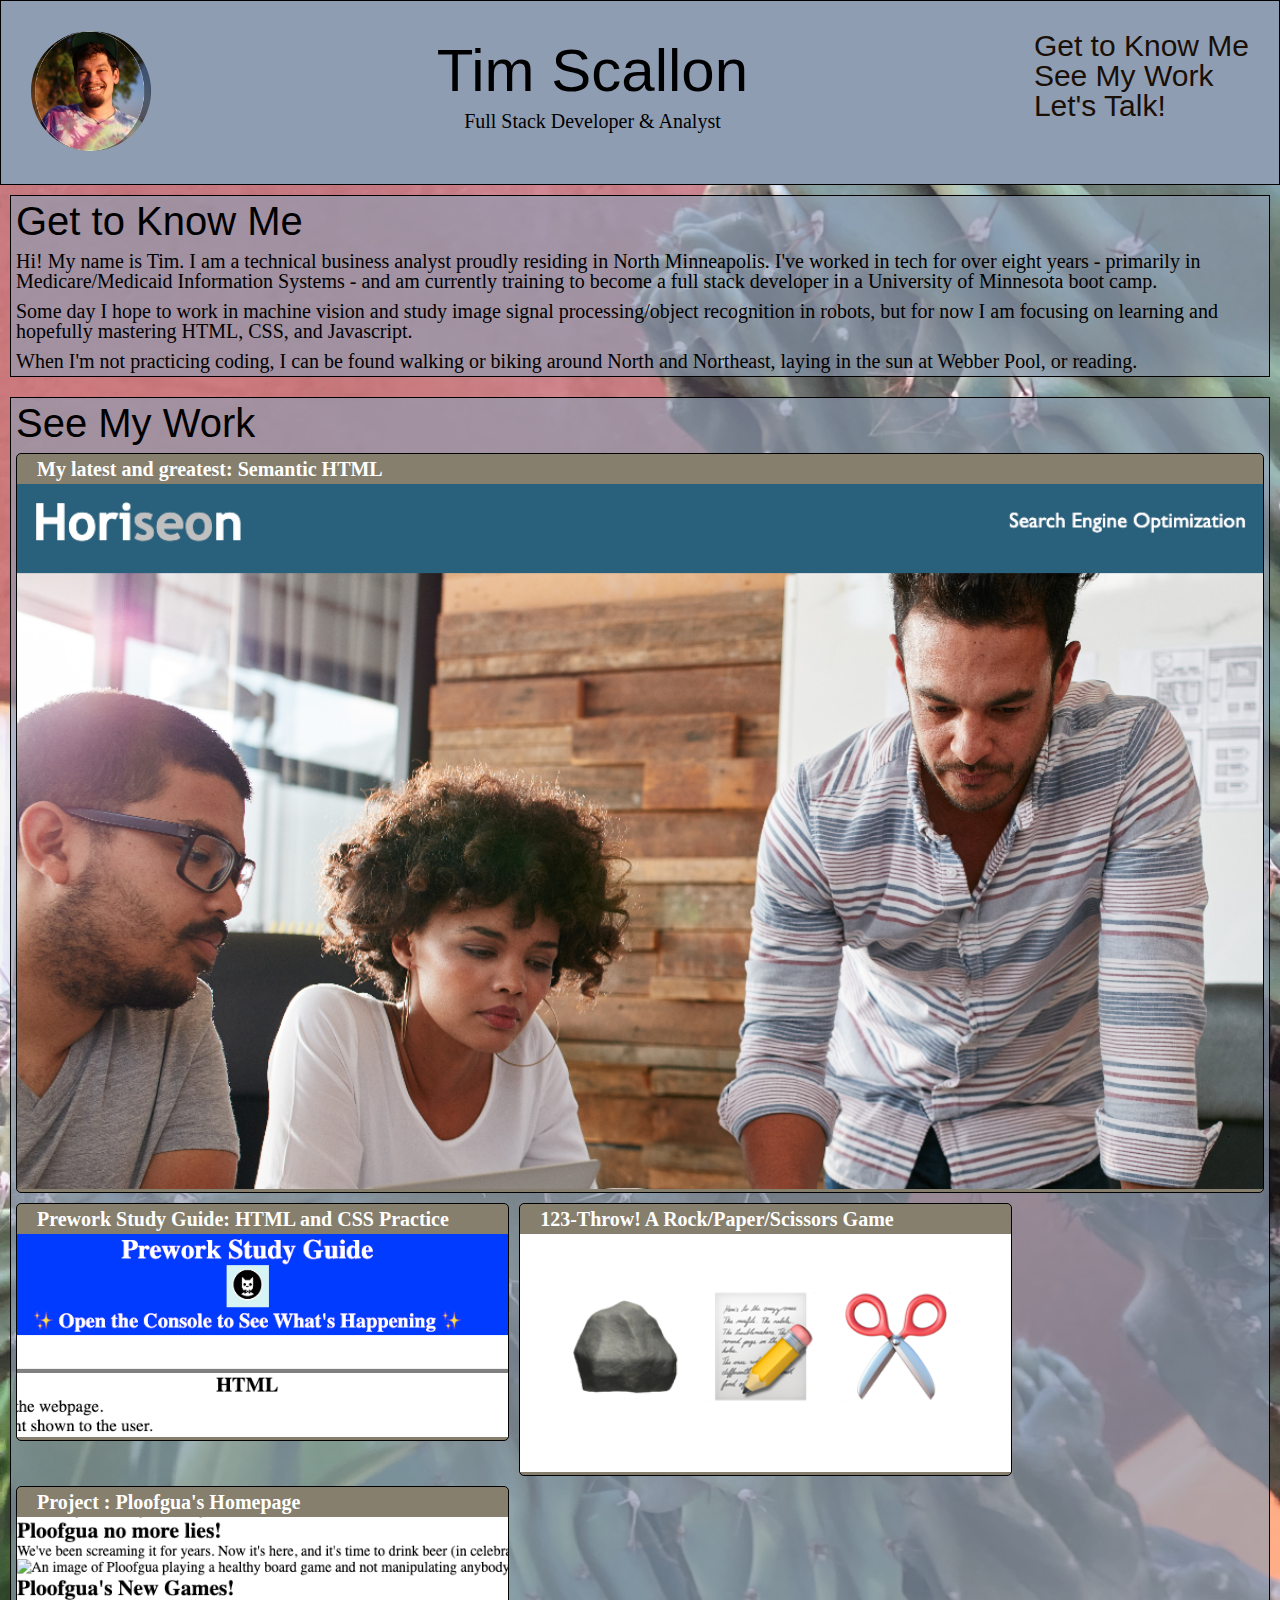
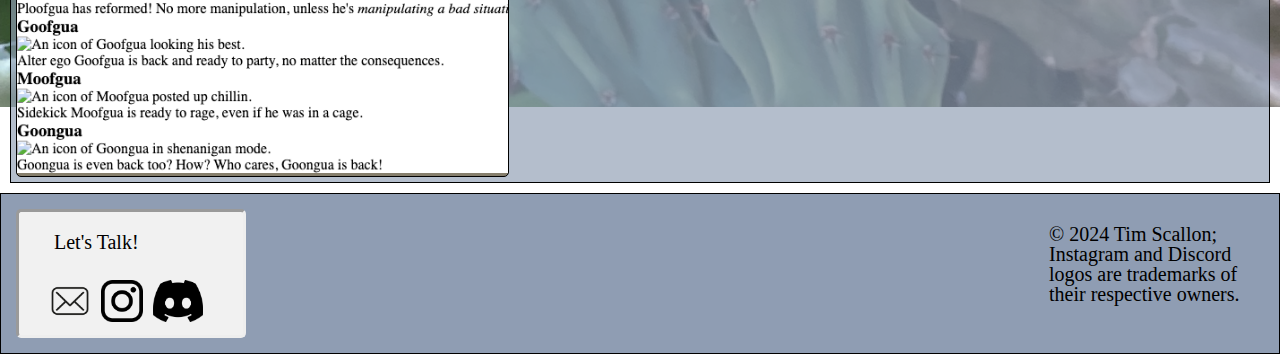
==== commit d576acf2: "More cleanup and a background image." ====
--- a/index.html
+++ b/index.html
@@ -41,26 +41,35 @@
         <section id="see-my-work">
             <h2>See My Work</h2>
             <div class="container-projects">
-    
-                    <a href="https://floatingpoint-exaflop.github.io/semantic-html/" target="_blank"><article class="main-project" class="projects">
+                
+                <div>
+                    <a href="https://floatingpoint-exaflop.github.io/semantic-html/" target="_blank"><article
+                    class="projects">
                         <h3>My latest and greatest: Semantic HTML</h3>
                         <img src="./assets/images/main-project.png" alt="A picture of an SEO company's webpage.">
                     </article></a>
+                </div>
 
+                <div>
                     <a href="https://floatingpoint-exaflop.github.io/prework-study-guide/ "target="_blank"><article class="projects">
                         <h3>Prework Study Guide: HTML and CSS Practice</h3>
                         <img src="./assets/images/project-2.png" alt="A picture of a study guide built from HTML.">
                     </article></a>
-
+                </div>
+                
+                <div>
                     <a href="https://floatingpoint-exaflop.github.io/123throw/" target="_blank"><article class="projects">
                         <h3>123-Throw! A Rock/Paper/Scissors Game</h3>
                         <img src="./assets/images/project-3.png" alt="A picture of three icons representing a rock, paper, and a scissors.">
                     </article></a>
+                </div>
 
+                <div>
                     <a href="https://floatingpoint-exaflop.github.io/website-build/" target="_blank"><article class="projects">
                         <h3>Project : Ploofgua's Homepage</h3>
                         <img src="./assets/images/project-4.png" alt="A picture of an SEO company's webpage.">
                     </article></a>
+                </div>
 
     </main>
 
--- a/assets/css/style.css
+++ b/assets/css/style.css
@@ -10,16 +10,16 @@
   }
  
     header div {
-        background-color: #f1f1f1;
+        /* background-color: #f1f1f1; */
         margin: 10px;
         padding: 20px;
     }
 
         .headshot img {
-            height: 100px;
-            width: 100px;
+            height: 120px;
+            width: 120px;
             border-radius: 50%;
-            padding: 10px;
+            /* padding: 10px; */
         }
 
         .name-title {
@@ -40,12 +40,21 @@
                 font-family: Georgia, 'Times New Roman', Times, serif;
             }
 
+body {
+    background-image: url("../images/image-bg.jpg");
+    position: inherit;
+    width: 100vw;
+    height: 100vh;
+    background-size: 100%;
+    background-repeat: no-repeat;
+}
+
 /* CSS for Header Nav */
     nav {
         display: flex;
         flex-direction: column;
         flex-wrap: wrap;
-        background-color: #f1f1f1;
+        /* background-color: #f1f1f1; */
         margin: 10px;
         padding: 20px;
         font-size: 30px;
@@ -107,11 +116,10 @@
 
             #see-my-work {
                 display: flex;
-                flex-direction: row;
+                flex-direction: column;
+                justify-content: space-between;
                 background-color: #8f9db3aa;
                 border: 1px solid black;
-                justify-content: space-between;
-                flex-wrap: wrap;
                 margin: 10px;
                 }
 
@@ -122,11 +130,27 @@
                     }
 
                 .container-projects {
-                    flex: 0 1 70%;
                     display: flex;
                     flex-direction: row;
                     flex-wrap: wrap;
                     width: 100%;
+                }
+
+                .container-projects div {
+                    flex: 0 1 40%;
+                }
+
+                .container-projects div:first-child {
+                    flex: 1 1 100%;
+                }
+
+                .container-projects div img {
+                    width: 100%;
+                    height: auto;
+                }
+
+                .container-projects a {
+                    text-decoration: none;
                 }
     
                 .container-projects h3 {
@@ -144,28 +168,18 @@
         background-color: #867F6D;
     }
 
-    .projects img {
-    height: 100px;
-    width: 100px;
-    border-radius: 50%;
-    padding: 10px;
-    }
-
-    .main-project {
+    /* .container-projects div:first-child {
         margin: 5px;
         border: solid black 1px;
         box-sizing: border-box;
         border-radius: 5px;
         color: #ffffff;
         background-color: #867F6D;
-    }
-
-    .main-project img {
         height: 200px;
         width: 200px;
         border-radius: 50%;
         padding: 10px;
-        }
+    } */
 
 footer {
     display: flex;
@@ -228,8 +242,23 @@
         .copyright {
             display: flex;
             flex-direction: column;
-            background-color: #f1f1f1;
+            /* background-color: #f1f1f1; */
             width: 200px;
             margin: 10px;
             padding: 20px;   
-        } +        } 
+
+/*Tablet sizing*/
+@media screen and (max-width: 992px) {
+    
+}
+
+/*Large SPhone sizing*/
+@media screen and (max-width: 760px) {
+
+}
+
+/*Small SPhone sizing*/
+@media screen and (max-width: 576px) {
+
+}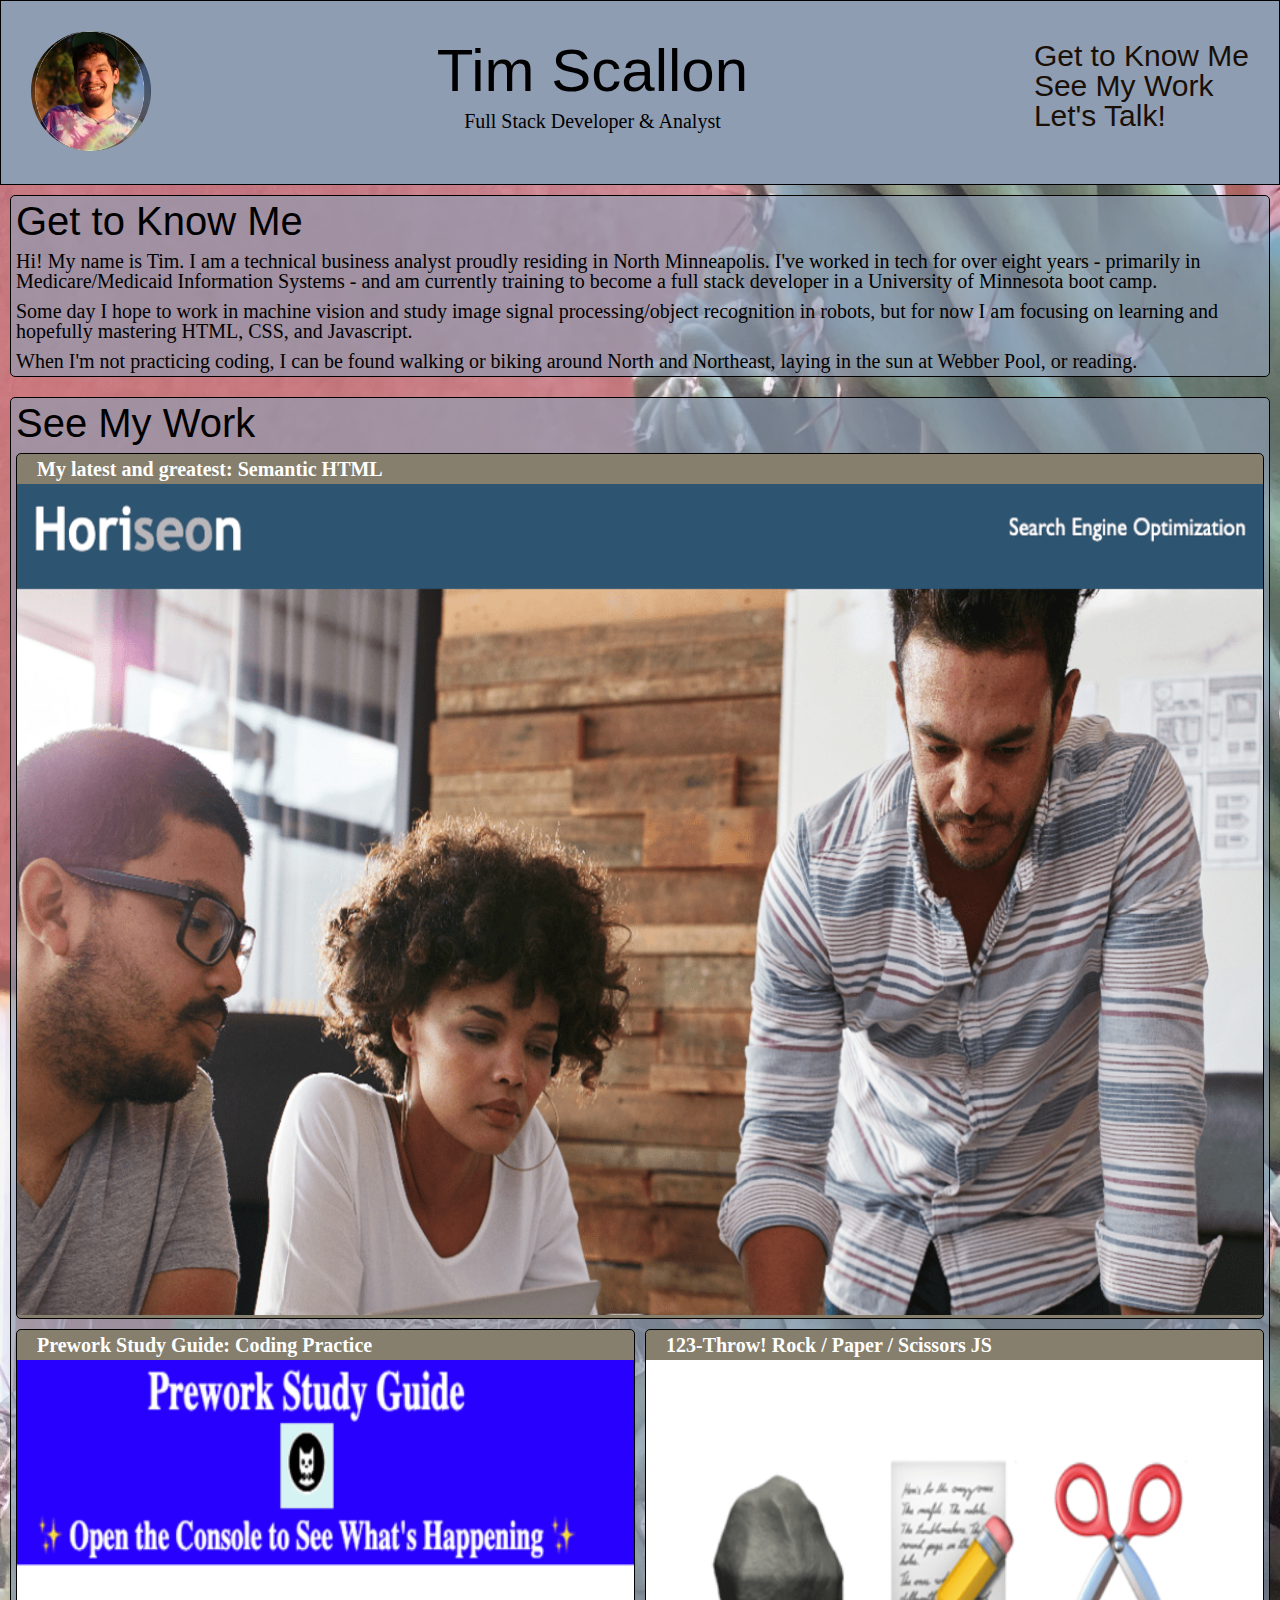
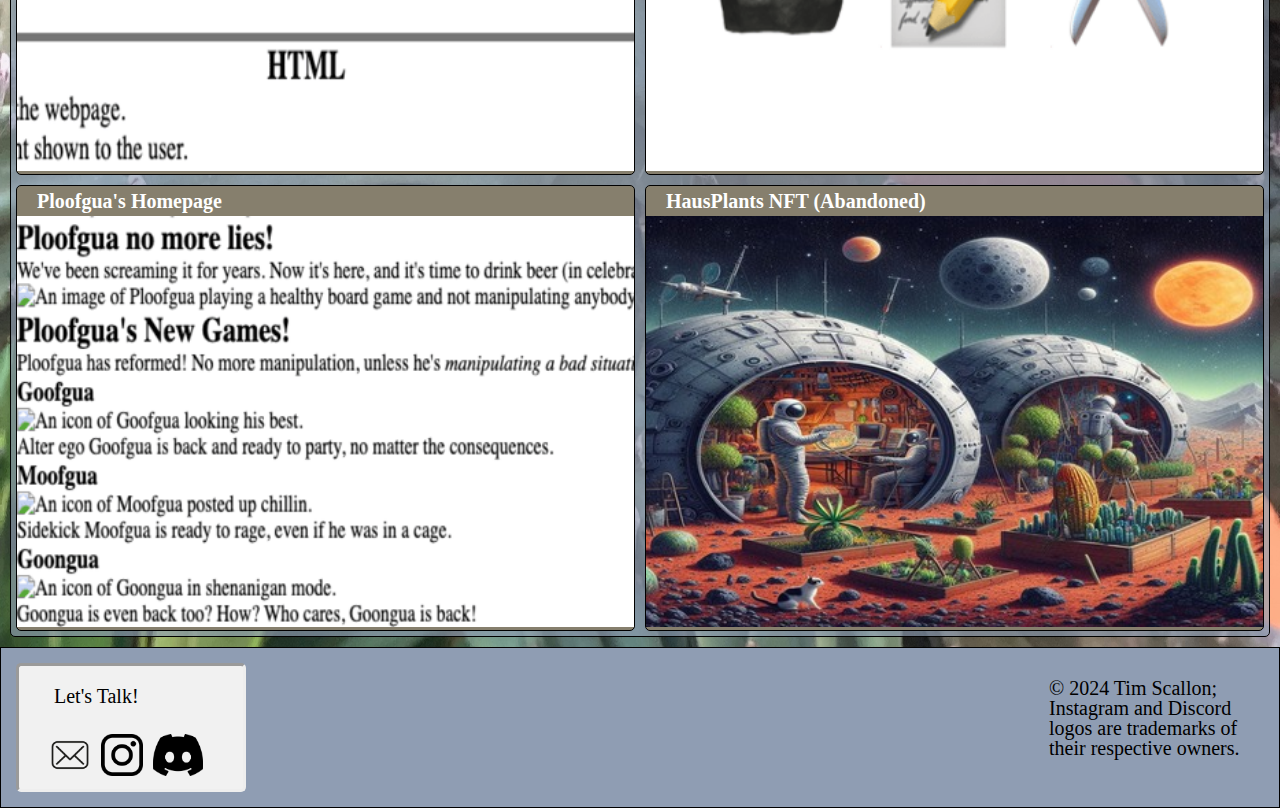
==== commit 2ac76ecf: "added first media query specs of 3 planned" ====
--- a/index.html
+++ b/index.html
@@ -40,7 +40,7 @@
 
         <section id="see-my-work">
             <h2>See My Work</h2>
-            <div class="container-projects">
+            <div class="all-projects">
                 
                 <div>
                     <a href="https://floatingpoint-exaflop.github.io/semantic-html/" target="_blank"><article
@@ -52,22 +52,29 @@
 
                 <div>
                     <a href="https://floatingpoint-exaflop.github.io/prework-study-guide/ "target="_blank"><article class="projects">
-                        <h3>Prework Study Guide: HTML and CSS Practice</h3>
+                        <h3>Prework Study Guide: Coding Practice</h3>
                         <img src="./assets/images/project-2.png" alt="A picture of a study guide built from HTML.">
                     </article></a>
                 </div>
                 
                 <div>
                     <a href="https://floatingpoint-exaflop.github.io/123throw/" target="_blank"><article class="projects">
-                        <h3>123-Throw! A Rock/Paper/Scissors Game</h3>
+                        <h3>123-Throw! Rock / Paper / Scissors JS</h3>
                         <img src="./assets/images/project-3.png" alt="A picture of three icons representing a rock, paper, and a scissors.">
                     </article></a>
                 </div>
 
                 <div>
                     <a href="https://floatingpoint-exaflop.github.io/website-build/" target="_blank"><article class="projects">
-                        <h3>Project : Ploofgua's Homepage</h3>
+                        <h3>Ploofgua's Homepage</h3>
                         <img src="./assets/images/project-4.png" alt="A picture of an SEO company's webpage.">
+                    </article></a>
+                </div>
+
+                <div>
+                    <a href="https://github.com/lhirsch1/HausPlants" target="_blank"><article class="projects">
+                        <h3>HausPlants NFT (Abandoned)</h3>
+                        <img src="./assets/images/project-5.jpg" alt="An AI-generated image of astronauts and their cat growing a garden on a faraway moon base.">
                     </article></a>
                 </div>
 
--- a/assets/css/style.css
+++ b/assets/css/style.css
@@ -1,3 +1,12 @@
+/* CSS for Background/Body Img */
+
+body {
+    background-image: url("../images/image-bg.jpg");
+    position: inherit;
+    background-size: 100vw 100%;
+    background-repeat: no-repeat;
+}
+
 /* CSS for Header */
 
 header {
@@ -10,7 +19,6 @@
   }
  
     header div {
-        /* background-color: #f1f1f1; */
         margin: 10px;
         padding: 20px;
     }
@@ -19,7 +27,6 @@
             height: 120px;
             width: 120px;
             border-radius: 50%;
-            /* padding: 10px; */
         }
 
         .name-title {
@@ -40,22 +47,14 @@
                 font-family: Georgia, 'Times New Roman', Times, serif;
             }
 
-body {
-    background-image: url("../images/image-bg.jpg");
-    position: inherit;
-    width: 100vw;
-    height: 100vh;
-    background-size: 100%;
-    background-repeat: no-repeat;
-}
 
 /* CSS for Header Nav */
     nav {
         display: flex;
         flex-direction: column;
         flex-wrap: wrap;
-        /* background-color: #f1f1f1; */
         margin: 10px;
+        margin-top: 20px;
         padding: 20px;
         font-size: 30px;
     }
@@ -87,16 +86,21 @@
             /* - color for nav link as it is clicked */
             }
 
+/* CSS for Main */
+
 main {
     display:flex;
     flex-direction: column;
 }
+
+/* CSS for Author Bio */
 
     #get-to-know-me {
         display: flex;
         flex-direction: row;
         background-color: #8f9db3aa;
         border: 1px solid black;
+        border-radius: 5px;
         justify-content: space-between;
         flex-wrap: wrap;
         margin: 10px;
@@ -114,73 +118,65 @@
                 font-family: Georgia, 'Times New Roman', Times, serif;
                 }
 
-            #see-my-work {
-                display: flex;
-                flex-direction: column;
-                justify-content: space-between;
-                background-color: #8f9db3aa;
-                border: 1px solid black;
-                margin: 10px;
-                }
-
-                #see-my-work h2 {
-                    font-size: 40px;
-                    padding: 5px;
-                    font-family:'Trebuchet MS', 'Lucida Sans Unicode', 'Lucida Grande', 'Lucida Sans', Arial, sans-serif;
-                    }
-
-                .container-projects {
-                    display: flex;
-                    flex-direction: row;
-                    flex-wrap: wrap;
-                    width: 100%;
-                }
-
-                .container-projects div {
-                    flex: 0 1 40%;
-                }
-
-                .container-projects div:first-child {
-                    flex: 1 1 100%;
-                }
-
-                .container-projects div img {
-                    width: 100%;
-                    height: auto;
-                }
-
-                .container-projects a {
-                    text-decoration: none;
-                }
-    
-                .container-projects h3 {
-                    padding: 5px;
-                    padding-left: 20px;
-                    font-weight: bold;
-                }
-
-    .projects {
-        margin: 5px;
-        border: solid black 1px;
-        box-sizing: border-box;
+/* CSS for Projects Tiles/Links */                
+
+    #see-my-work {
+        display: flex;
+        flex-direction: column;
+        justify-content: space-between;
+        background-color: #8f9db3aa;
+        border: 1px solid black;
         border-radius: 5px;
-        color: #ffffff;
-        background-color: #867F6D;
-    }
-
-    /* .container-projects div:first-child {
-        margin: 5px;
-        border: solid black 1px;
-        box-sizing: border-box;
-        border-radius: 5px;
-        color: #ffffff;
-        background-color: #867F6D;
-        height: 200px;
-        width: 200px;
-        border-radius: 50%;
-        padding: 10px;
-    } */
-
+        margin: 10px;
+        }
+
+        #see-my-work h2 {
+            font-size: 40px;
+            padding: 5px;
+            font-family:'Trebuchet MS', 'Lucida Sans Unicode', 'Lucida Grande', 'Lucida Sans', Arial, sans-serif;
+            }
+
+        .all-projects {
+            display: flex;
+            flex-direction: row;
+            flex-wrap: wrap;
+            width: 100%;
+        }
+
+            .all-projects div {
+                flex: 0 1 50%;
+            }
+
+            .all-projects div:first-child {
+                flex: 1 1 100%;
+            }
+
+            .all-projects div img {
+                width: 100%;
+                height: auto;
+            }
+
+            .all-projects a {
+                text-decoration: none;
+            }
+
+            .all-projects h3 {
+                padding: 5px;
+                padding-left: 20px;
+                font-weight: bold;
+            }
+
+            .projects {
+                margin: 5px;
+                border: solid black 1px;
+                box-sizing: border-box;
+                border-radius: 5px;
+                color: #ffffff;
+                background-color: #867F6D;
+            }
+
+/*CSS for footer*/
+            
 footer {
     display: flex;
     flex-direction: row;
@@ -242,7 +238,6 @@
         .copyright {
             display: flex;
             flex-direction: column;
-            /* background-color: #f1f1f1; */
             width: 200px;
             margin: 10px;
             padding: 20px;   
@@ -250,15 +245,450 @@
 
 /*Tablet sizing*/
 @media screen and (max-width: 992px) {
-    
+    header div {
+        margin: 7.5px;
+        padding: 15px;
+    }
+        .headshot img {
+            height: 90px;
+            width: 90px;
+            border-radius: 50%;
+        }
+        .name-title {
+            /* display: flex;
+            flex-direction: column; */
+            padding-top: 22.5px;
+            /* text-align: center; */
+        }
+
+            .name-title h1 {
+                font-size: 45px;
+                padding-bottom: 7.5px;
+            }
+
+            .name-title h2 {
+                font-size: 15px;
+            }
+
+    nav {
+        /* display: flex;
+        flex-direction: column;
+        flex-wrap: wrap; */
+        margin: 7.5px;
+        margin-top: 15px;
+        padding: 15px;
+        font-size: 22.5px;
+    }
+
+    #get-to-know-me {
+        /* display: flex;
+        flex-direction: row; */
+        border-radius: 3.75px;
+        /* justify-content: space-between;
+        flex-wrap: wrap; */
+        margin: 7.5px;
+        }
+
+        #get-to-know-me h2 {
+            font-size: 30px;
+            padding: 3.75px;
+            }
+
+            #get-to-know-me p {
+                font-size: 15px;
+                padding: 3.75px;
+                }
+
+    #see-my-work {
+        /* display: flex;
+        flex-direction: column;
+        justify-content: space-between;
+        background-color: #8f9db3aa;
+        border: 1px solid black; */
+        border-radius: 5px;
+        margin: 10px;
+        }
+
+        #see-my-work h2 {
+            font-size: 30px;
+            padding: 3.75px;
+            }
+
+        /* .all-projects {
+            display: flex;
+            flex-direction: row;
+            flex-wrap: wrap;
+            width: 100%;
+        } */
+
+        .all-projects h3 {
+            padding: 3.75px;
+            padding-left: 15px;
+        }
+
+        .projects {
+            margin: 3.75px;
+            border-radius: 3.75px;
+        }
+
+    /* footer {
+        display: flex;
+        flex-direction: row;
+        flex-wrap: wrap;
+        justify-content: space-between;
+        } */
+
+        div.talkbox {
+            /* display: flex;
+            flex-direction: column; */
+            border-radius: 3.75px;
+            border-width: 2.25px;
+            margin: 11.25px;
+        }
+
+        h3 {
+            font-size: 15px;
+        }
+
+        #lets-talk {
+            padding-top: 15px;
+            padding-left: 26.25px;
+        }
+
+            div.links {
+                /* display: flex;
+                flex-direction: row; */
+                margin: 7.5px;
+                padding-left: 15px;
+                padding-right: 15px;
+                padding-top: 11.25px;
+            }
+                .emaillogo {
+                    padding-top: 2.25px;
+                    width:31.5px;
+                    height:31.5px;
+                }
+                
+                .iglogo {
+                    padding-left: 7.5px;
+                    padding-top: 2.25px;
+                    width:31.5px;
+                    height:31.5px;
+                }
+                
+                .discordlogo {
+                    padding-left: 7.5px;
+                    padding-right: 7.5px;
+                    padding-top: 2.25px;
+                    width:37.5px;
+                    height:31.5px;
+                }
+
+            .copyright {
+                /* display: flex;
+                flex-direction: column; */
+                width: 150px;
+                margin: 7.5px;
+                padding: 15px;   
+            }             
 }
 
 /*Large SPhone sizing*/
 @media screen and (max-width: 760px) {
-
+    header div {
+        margin: 7.5px;
+        padding: 15px;
+    }
+        .headshot img {
+            height: 90px;
+            width: 90px;
+            border-radius: 50%;
+        }
+        .name-title {
+            /* display: flex;
+            flex-direction: column; */
+            padding-top: 22.5px;
+            /* text-align: center; */
+        }
+
+            .name-title h1 {
+                font-size: 45px;
+                padding-bottom: 7.5px;
+            }
+
+            .name-title h2 {
+                font-size: 15px;
+            }
+
+    nav {
+        /* display: flex;
+        flex-direction: column;
+        flex-wrap: wrap; */
+        margin: 7.5px;
+        margin-top: 15px;
+        padding: 15px;
+        font-size: 22.5px;
+    }
+
+    #get-to-know-me {
+        /* display: flex;
+        flex-direction: row; */
+        border-radius: 3.75px;
+        /* justify-content: space-between;
+        flex-wrap: wrap; */
+        margin: 7.5px;
+        }
+
+        #get-to-know-me h2 {
+            font-size: 30px;
+            padding: 3.75px;
+            }
+
+            #get-to-know-me p {
+                font-size: 15px;
+                padding: 3.75px;
+                }
+
+    #see-my-work {
+        /* display: flex;
+        flex-direction: column;
+        justify-content: space-between;
+        background-color: #8f9db3aa;
+        border: 1px solid black; */
+        border-radius: 5px;
+        margin: 10px;
+        }
+
+        #see-my-work h2 {
+            font-size: 30px;
+            padding: 3.75px;
+            }
+
+        /* .all-projects {
+            display: flex;
+            flex-direction: row;
+            flex-wrap: wrap;
+            width: 100%;
+        } */
+
+        .all-projects h3 {
+            padding: 3.75px;
+            padding-left: 15px;
+        }
+
+        .projects {
+            margin: 3.75px;
+            border-radius: 3.75px;
+        }
+
+    /* footer {
+        display: flex;
+        flex-direction: row;
+        flex-wrap: wrap;
+        justify-content: space-between;
+        } */
+
+        div.talkbox {
+            /* display: flex;
+            flex-direction: column; */
+            border-radius: 3.75px;
+            border-width: 2.25px;
+            margin: 11.25px;
+        }
+
+        h3 {
+            font-size: 15px;
+        }
+
+        #lets-talk {
+            padding-top: 15px;
+            padding-left: 26.25px;
+        }
+
+            div.links {
+                /* display: flex;
+                flex-direction: row; */
+                margin: 7.5px;
+                padding-left: 15px;
+                padding-right: 15px;
+                padding-top: 11.25px;
+            }
+                .emaillogo {
+                    padding-top: 2.25px;
+                    width:31.5px;
+                    height:31.5px;
+                }
+                
+                .iglogo {
+                    padding-left: 7.5px;
+                    padding-top: 2.25px;
+                    width:31.5px;
+                    height:31.5px;
+                }
+                
+                .discordlogo {
+                    padding-left: 7.5px;
+                    padding-right: 7.5px;
+                    padding-top: 2.25px;
+                    width:37.5px;
+                    height:31.5px;
+                }
+
+            .copyright {
+                /* display: flex;
+                flex-direction: column; */
+                width: 150px;
+                margin: 7.5px;
+                padding: 15px;   
+            }             
 }
 
 /*Small SPhone sizing*/
 @media screen and (max-width: 576px) {
-
+    header div {
+        margin: 7.5px;
+        padding: 15px;
+    }
+        .headshot img {
+            height: 90px;
+            width: 90px;
+            border-radius: 50%;
+        }
+        .name-title {
+            /* display: flex;
+            flex-direction: column; */
+            padding-top: 22.5px;
+            /* text-align: center; */
+        }
+
+            .name-title h1 {
+                font-size: 45px;
+                padding-bottom: 7.5px;
+            }
+
+            .name-title h2 {
+                font-size: 15px;
+            }
+
+    nav {
+        /* display: flex;
+        flex-direction: column;
+        flex-wrap: wrap; */
+        margin: 7.5px;
+        margin-top: 15px;
+        padding: 15px;
+        font-size: 22.5px;
+    }
+
+    #get-to-know-me {
+        /* display: flex;
+        flex-direction: row; */
+        border-radius: 3.75px;
+        /* justify-content: space-between;
+        flex-wrap: wrap; */
+        margin: 7.5px;
+        }
+
+        #get-to-know-me h2 {
+            font-size: 30px;
+            padding: 3.75px;
+            }
+
+            #get-to-know-me p {
+                font-size: 15px;
+                padding: 3.75px;
+                }
+
+    #see-my-work {
+        /* display: flex;
+        flex-direction: column;
+        justify-content: space-between;
+        background-color: #8f9db3aa;
+        border: 1px solid black; */
+        border-radius: 5px;
+        margin: 10px;
+        }
+
+        #see-my-work h2 {
+            font-size: 30px;
+            padding: 3.75px;
+            }
+
+        /* .all-projects {
+            display: flex;
+            flex-direction: row;
+            flex-wrap: wrap;
+            width: 100%;
+        } */
+
+        .all-projects h3 {
+            padding: 3.75px;
+            padding-left: 15px;
+        }
+
+        .projects {
+            margin: 3.75px;
+            border-radius: 3.75px;
+        }
+
+    /* footer {
+        display: flex;
+        flex-direction: row;
+        flex-wrap: wrap;
+        justify-content: space-between;
+        } */
+
+        div.talkbox {
+            /* display: flex;
+            flex-direction: column; */
+            border-radius: 3.75px;
+            border-width: 2.25px;
+            margin: 11.25px;
+        }
+
+        h3 {
+            font-size: 15px;
+        }
+
+        #lets-talk {
+            padding-top: 15px;
+            padding-left: 26.25px;
+        }
+
+            div.links {
+                /* display: flex;
+                flex-direction: row; */
+                margin: 7.5px;
+                padding-left: 15px;
+                padding-right: 15px;
+                padding-top: 11.25px;
+            }
+                .emaillogo {
+                    padding-top: 2.25px;
+                    width:31.5px;
+                    height:31.5px;
+                }
+                
+                .iglogo {
+                    padding-left: 7.5px;
+                    padding-top: 2.25px;
+                    width:31.5px;
+                    height:31.5px;
+                }
+                
+                .discordlogo {
+                    padding-left: 7.5px;
+                    padding-right: 7.5px;
+                    padding-top: 2.25px;
+                    width:37.5px;
+                    height:31.5px;
+                }
+
+            .copyright {
+                /* display: flex;
+                flex-direction: column; */
+                width: 150px;
+                margin: 7.5px;
+                padding: 15px;   
+            }             
 }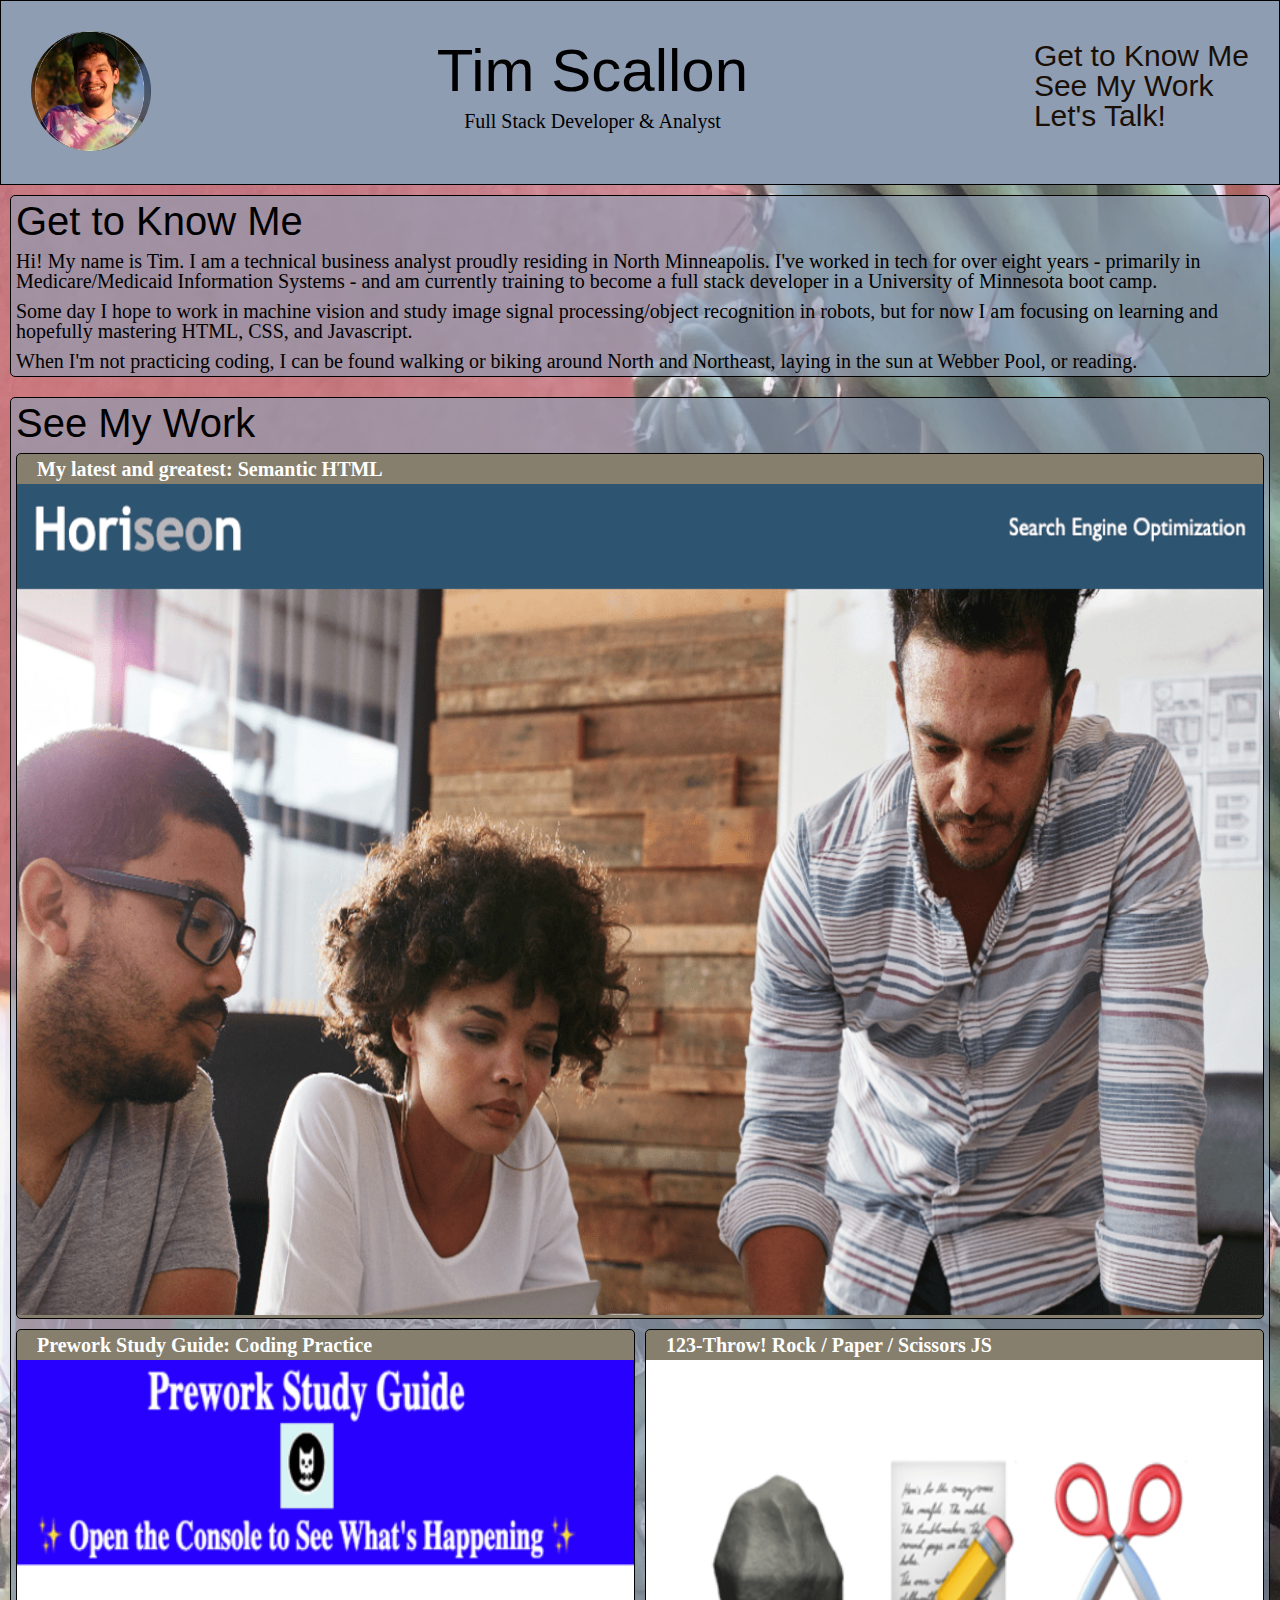
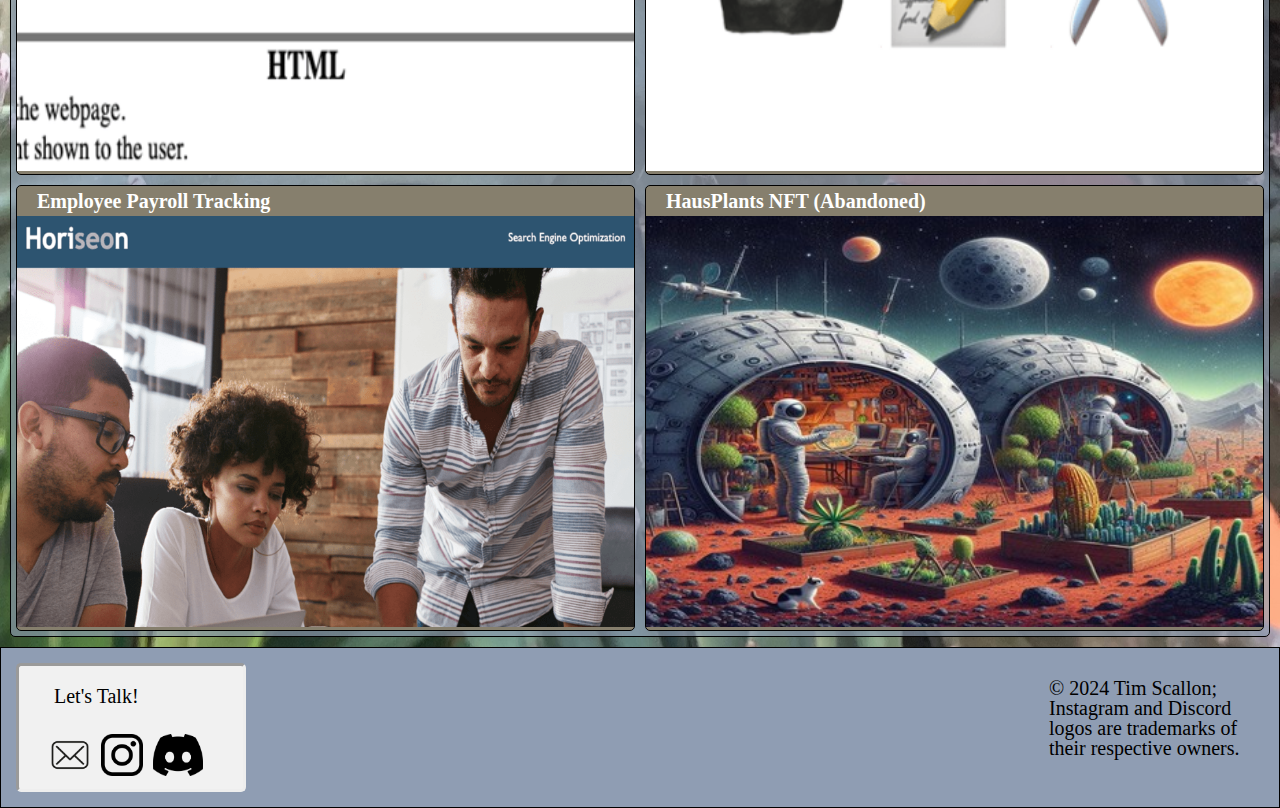
==== commit bac83dd0: "updated project 4" ====
--- a/index.html
+++ b/index.html
@@ -65,9 +65,9 @@
                 </div>
 
                 <div>
-                    <a href="https://floatingpoint-exaflop.github.io/website-build/" target="_blank"><article class="projects">
-                        <h3>Ploofgua's Homepage</h3>
-                        <img src="./assets/images/project-4.png" alt="A picture of an SEO company's webpage.">
+                    <a href="https://floatingpoint-exaflop.github.io/employee-payroll-tracker/" target="_blank"><article class="projects">
+                        <h3>Employee Payroll Tracking</h3>
+                        <img src="./assets/images/project-4.png" alt="A picture of a payroll tracker webpage.">
                     </article></a>
                 </div>
 
--- a/assets/css/style.css
+++ b/assets/css/style.css
@@ -252,13 +252,9 @@
         .headshot img {
             height: 90px;
             width: 90px;
-            border-radius: 50%;
         }
         .name-title {
-            /* display: flex;
-            flex-direction: column; */
             padding-top: 22.5px;
-            /* text-align: center; */
         }
 
             .name-title h1 {
@@ -271,9 +267,6 @@
             }
 
     nav {
-        /* display: flex;
-        flex-direction: column;
-        flex-wrap: wrap; */
         margin: 7.5px;
         margin-top: 15px;
         padding: 15px;
@@ -281,11 +274,7 @@
     }
 
     #get-to-know-me {
-        /* display: flex;
-        flex-direction: row; */
         border-radius: 3.75px;
-        /* justify-content: space-between;
-        flex-wrap: wrap; */
         margin: 7.5px;
         }
 
@@ -300,13 +289,8 @@
                 }
 
     #see-my-work {
-        /* display: flex;
-        flex-direction: column;
-        justify-content: space-between;
-        background-color: #8f9db3aa;
-        border: 1px solid black; */
-        border-radius: 5px;
-        margin: 10px;
+        border-radius: 3.75px;
+        margin: 7.5px;
         }
 
         #see-my-work h2 {
@@ -314,13 +298,6 @@
             padding: 3.75px;
             }
 
-        /* .all-projects {
-            display: flex;
-            flex-direction: row;
-            flex-wrap: wrap;
-            width: 100%;
-        } */
-
         .all-projects h3 {
             padding: 3.75px;
             padding-left: 15px;
@@ -331,16 +308,7 @@
             border-radius: 3.75px;
         }
 
-    /* footer {
-        display: flex;
-        flex-direction: row;
-        flex-wrap: wrap;
-        justify-content: space-between;
-        } */
-
         div.talkbox {
-            /* display: flex;
-            flex-direction: column; */
             border-radius: 3.75px;
             border-width: 2.25px;
             margin: 11.25px;
@@ -356,8 +324,6 @@
         }
 
             div.links {
-                /* display: flex;
-                flex-direction: row; */
                 margin: 7.5px;
                 padding-left: 15px;
                 padding-right: 15px;
@@ -385,8 +351,6 @@
                 }
 
             .copyright {
-                /* display: flex;
-                flex-direction: column; */
                 width: 150px;
                 margin: 7.5px;
                 padding: 15px;   
@@ -396,299 +360,227 @@
 /*Large SPhone sizing*/
 @media screen and (max-width: 760px) {
     header div {
-        margin: 7.5px;
-        padding: 15px;
+        margin: 5px;
+        padding: 10px;
     }
         .headshot img {
-            height: 90px;
-            width: 90px;
-            border-radius: 50%;
+            height: 60px;
+            width: 60px;
         }
         .name-title {
-            /* display: flex;
-            flex-direction: column; */
-            padding-top: 22.5px;
-            /* text-align: center; */
+            padding-top: 15px;
         }
 
             .name-title h1 {
-                font-size: 45px;
-                padding-bottom: 7.5px;
+                font-size: 30px;
+                padding-bottom: 5px;
             }
 
             .name-title h2 {
-                font-size: 15px;
+                font-size: 10px;
             }
 
     nav {
-        /* display: flex;
-        flex-direction: column;
-        flex-wrap: wrap; */
-        margin: 7.5px;
-        margin-top: 15px;
-        padding: 15px;
-        font-size: 22.5px;
+        margin: 5px;
+        margin-top: 10px;
+        padding: 10px;
+        font-size: 15px;
     }
 
     #get-to-know-me {
-        /* display: flex;
-        flex-direction: row; */
-        border-radius: 3.75px;
-        /* justify-content: space-between;
-        flex-wrap: wrap; */
-        margin: 7.5px;
+        border-radius: 2.5px;
+        margin: 5px;
         }
 
         #get-to-know-me h2 {
-            font-size: 30px;
-            padding: 3.75px;
+            font-size: 20px;
+            padding: 2.5px;
             }
 
             #get-to-know-me p {
-                font-size: 15px;
-                padding: 3.75px;
+                font-size: 10px;
+                padding: 2.5px;
                 }
 
     #see-my-work {
-        /* display: flex;
-        flex-direction: column;
-        justify-content: space-between;
-        background-color: #8f9db3aa;
-        border: 1px solid black; */
-        border-radius: 5px;
-        margin: 10px;
+        border-radius: 2.5px;
+        margin: 5px;
         }
 
         #see-my-work h2 {
-            font-size: 30px;
-            padding: 3.75px;
-            }
-
-        /* .all-projects {
-            display: flex;
-            flex-direction: row;
-            flex-wrap: wrap;
-            width: 100%;
-        } */
+            font-size: 20px;
+            padding: 2.5px;
+            }
 
         .all-projects h3 {
-            padding: 3.75px;
-            padding-left: 15px;
+            padding: 2.5px;
+            padding-left: 10px;
         }
 
         .projects {
-            margin: 3.75px;
-            border-radius: 3.75px;
-        }
-
-    /* footer {
-        display: flex;
-        flex-direction: row;
-        flex-wrap: wrap;
-        justify-content: space-between;
-        } */
+            margin: 2.5px;
+            border-radius: 2.5px;
+        }
 
         div.talkbox {
-            /* display: flex;
-            flex-direction: column; */
-            border-radius: 3.75px;
-            border-width: 2.25px;
-            margin: 11.25px;
+            border-radius: 2.5px;
+            border-width: 1.5px;
+            margin: 7.5px;
         }
 
         h3 {
-            font-size: 15px;
+            font-size: 10px;
         }
 
         #lets-talk {
-            padding-top: 15px;
-            padding-left: 26.25px;
+            padding-top: 10px;
+            padding-left: 17.5px;
         }
 
             div.links {
-                /* display: flex;
-                flex-direction: row; */
-                margin: 7.5px;
-                padding-left: 15px;
-                padding-right: 15px;
-                padding-top: 11.25px;
+                margin: 5px;
+                padding-left: 10px;
+                padding-right: 10px;
+                padding-top: 7.5px;
             }
                 .emaillogo {
-                    padding-top: 2.25px;
-                    width:31.5px;
-                    height:31.5px;
+                    padding-top: 1.5px;
+                    width:21px;
+                    height:21px;
                 }
                 
                 .iglogo {
-                    padding-left: 7.5px;
-                    padding-top: 2.25px;
-                    width:31.5px;
-                    height:31.5px;
+                    padding-left: 5px;
+                    padding-top: 1.5px;
+                    width:21px;
+                    height:21px;
                 }
                 
                 .discordlogo {
-                    padding-left: 7.5px;
-                    padding-right: 7.5px;
-                    padding-top: 2.25px;
-                    width:37.5px;
-                    height:31.5px;
+                    padding-left: 5px;
+                    padding-right: 5px;
+                    padding-top: 1.5px;
+                    width:25;
+                    height:21px;
                 }
 
             .copyright {
-                /* display: flex;
-                flex-direction: column; */
-                width: 150px;
-                margin: 7.5px;
-                padding: 15px;   
+                width: 100px;
+                margin: 5px;
+                padding: 10px;   
             }             
 }
 
 /*Small SPhone sizing*/
 @media screen and (max-width: 576px) {
     header div {
-        margin: 7.5px;
-        padding: 15px;
+        margin: 2.5px;
+        padding: 7.5px;
     }
         .headshot img {
-            height: 90px;
-            width: 90px;
-            border-radius: 50%;
+            height: 30px;
+            width: 30px;
         }
         .name-title {
-            /* display: flex;
-            flex-direction: column; */
-            padding-top: 22.5px;
-            /* text-align: center; */
+            padding-top: 7.5px;
         }
 
             .name-title h1 {
-                font-size: 45px;
-                padding-bottom: 7.5px;
+                font-size: 15px;
+                padding-bottom: 2.5px;
             }
 
             .name-title h2 {
-                font-size: 15px;
+                font-size: 5px;
             }
 
     nav {
-        /* display: flex;
-        flex-direction: column;
-        flex-wrap: wrap; */
-        margin: 7.5px;
-        margin-top: 15px;
-        padding: 15px;
-        font-size: 22.5px;
+        margin: 2.5px;
+        margin-top: 5px;
+        padding: 5px;
+        font-size: 7.5px;
     }
 
     #get-to-know-me {
-        /* display: flex;
-        flex-direction: row; */
-        border-radius: 3.75px;
-        /* justify-content: space-between;
-        flex-wrap: wrap; */
-        margin: 7.5px;
+        border-radius: 1.25px;
+        margin: 2.5px;
         }
 
         #get-to-know-me h2 {
-            font-size: 30px;
-            padding: 3.75px;
+            font-size: 10px;
+            padding: 1.25px;
             }
 
             #get-to-know-me p {
-                font-size: 15px;
-                padding: 3.75px;
+                font-size: 5px;
+                padding: 1.25px;
                 }
 
     #see-my-work {
-        /* display: flex;
-        flex-direction: column;
-        justify-content: space-between;
-        background-color: #8f9db3aa;
-        border: 1px solid black; */
-        border-radius: 5px;
-        margin: 10px;
+        border-radius: 1.25px;
+        margin: 2.5px;
         }
 
         #see-my-work h2 {
-            font-size: 30px;
-            padding: 3.75px;
-            }
-
-        /* .all-projects {
-            display: flex;
-            flex-direction: row;
-            flex-wrap: wrap;
-            width: 100%;
-        } */
+            font-size: 10px;
+            padding: 1.25px;
+            }
 
         .all-projects h3 {
-            padding: 3.75px;
-            padding-left: 15px;
+            padding: 1.25px;
+            padding-left: 5px;
         }
 
         .projects {
+            margin: 1.25px;
+            border-radius: 1.25px;
+        }
+
+        div.talkbox {
+            border-radius: 1.25px;
+            border-width: 1.25px;
             margin: 3.75px;
-            border-radius: 3.75px;
-        }
-
-    /* footer {
-        display: flex;
-        flex-direction: row;
-        flex-wrap: wrap;
-        justify-content: space-between;
-        } */
-
-        div.talkbox {
-            /* display: flex;
-            flex-direction: column; */
-            border-radius: 3.75px;
-            border-width: 2.25px;
-            margin: 11.25px;
         }
 
         h3 {
-            font-size: 15px;
+            font-size: 5px;
         }
 
         #lets-talk {
-            padding-top: 15px;
-            padding-left: 26.25px;
+            padding-top: 5px;
+            padding-left: 8.75px;
         }
 
             div.links {
-                /* display: flex;
-                flex-direction: row; */
-                margin: 7.5px;
-                padding-left: 15px;
-                padding-right: 15px;
-                padding-top: 11.25px;
+                margin: 2.5px;
+                padding-left: 5px;
+                padding-right: 5px;
+                padding-top: 3.75px;
             }
                 .emaillogo {
-                    padding-top: 2.25px;
-                    width:31.5px;
-                    height:31.5px;
+                    padding-top: .75px;
+                    width:10.5px;
+                    height:10.5px;
                 }
                 
                 .iglogo {
-                    padding-left: 7.5px;
-                    padding-top: 2.25px;
-                    width:31.5px;
-                    height:31.5px;
+                    padding-left: 2.5px;
+                    padding-top: .75px;
+                    width:10.5px;
+                    height:10.5px;
                 }
                 
                 .discordlogo {
-                    padding-left: 7.5px;
-                    padding-right: 7.5px;
-                    padding-top: 2.25px;
-                    width:37.5px;
-                    height:31.5px;
+                    padding-left: 2.5px;
+                    padding-right: 2.5px;
+                    padding-top: .75px;
+                    width:12.5;
+                    height:10.5px;
                 }
 
             .copyright {
-                /* display: flex;
-                flex-direction: column; */
-                width: 150px;
-                margin: 7.5px;
-                padding: 15px;   
+                width: 50px;
+                margin: 2.5px;
+                padding: 5px;   
             }             
 }